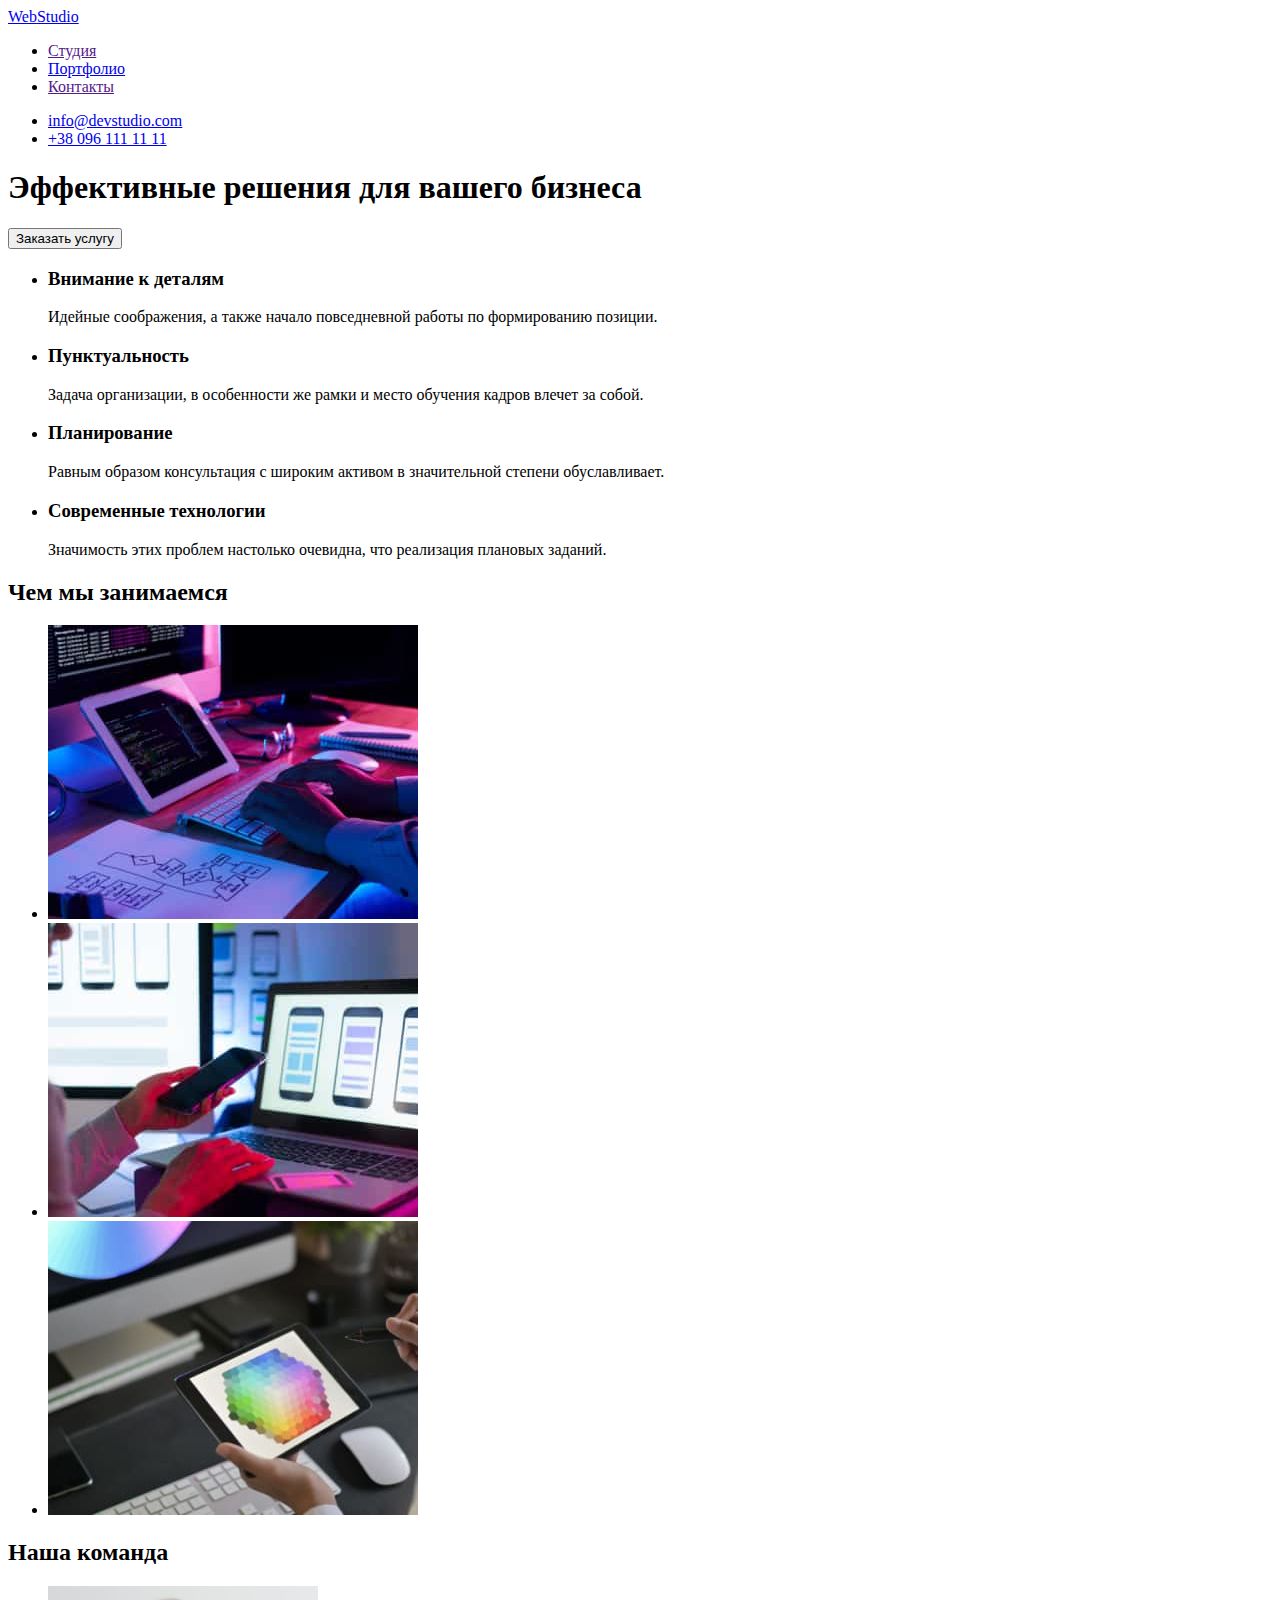
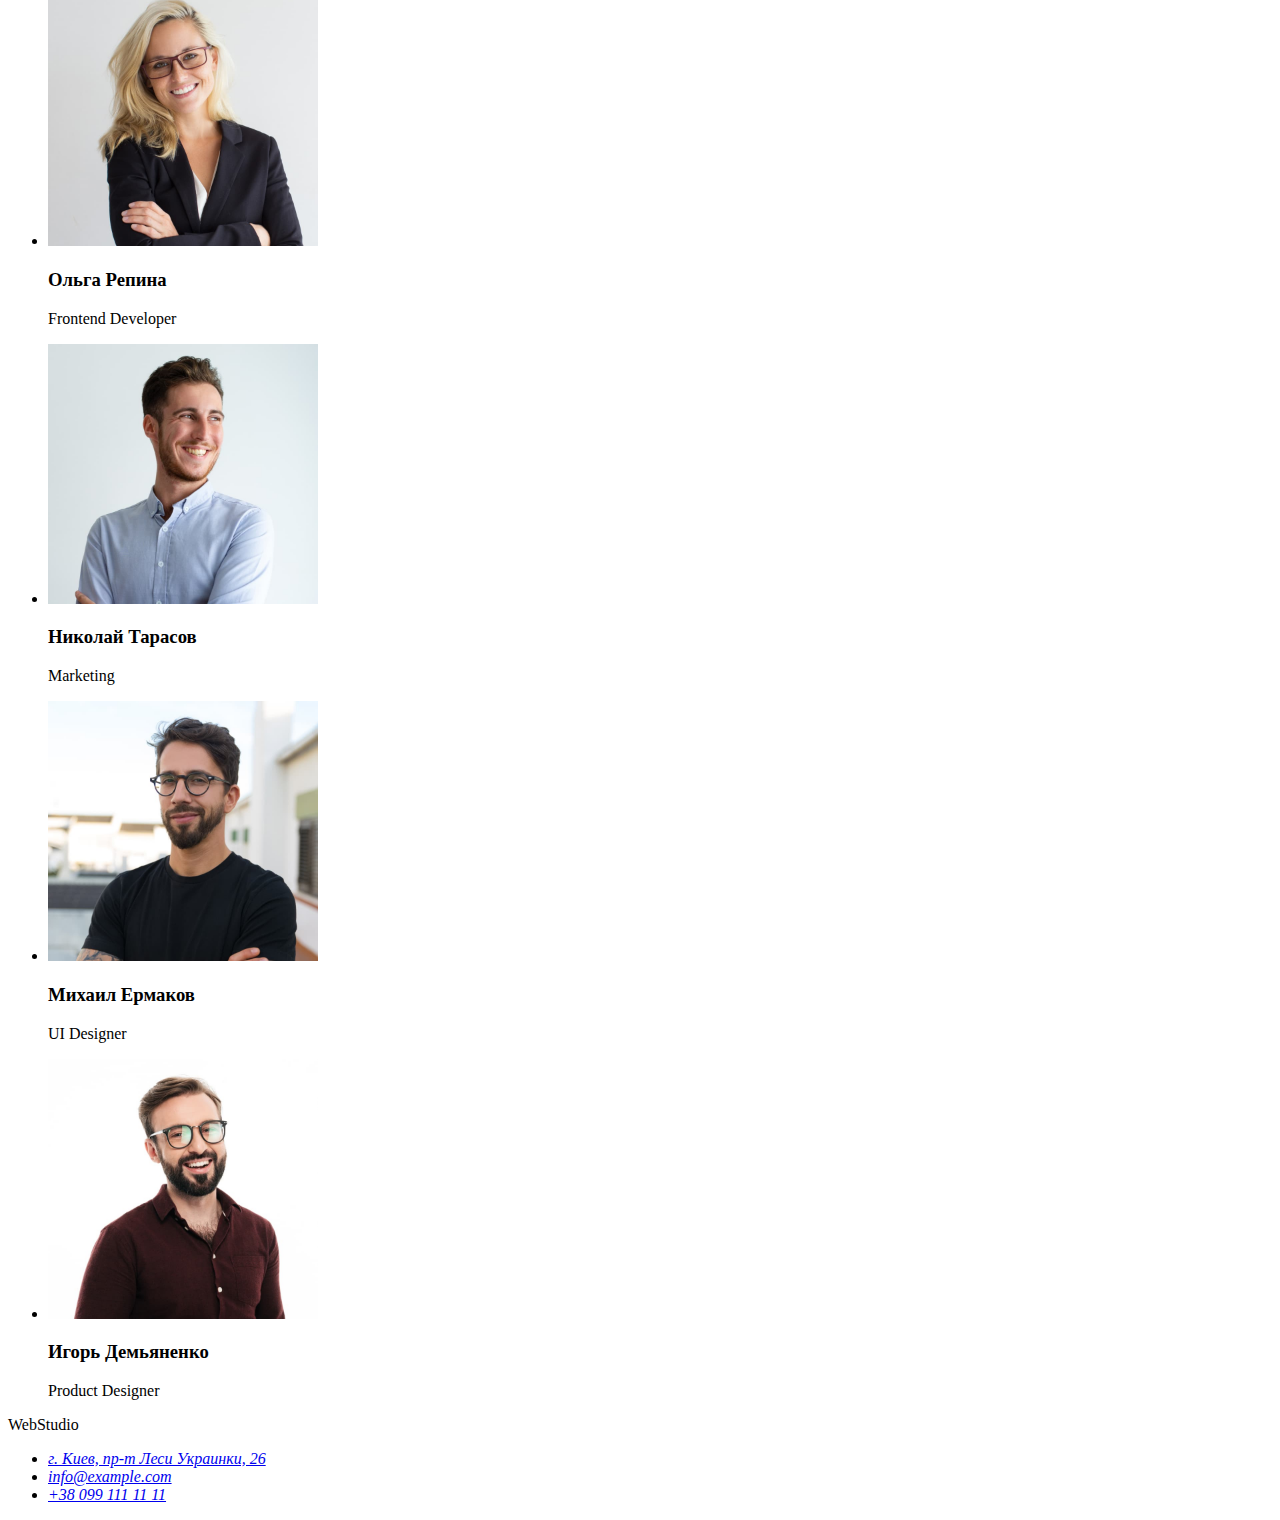
==== index.html @ 808b02cc "Update index.html" ====
<!DOCTYPE html>
<html lang="ru">
  <head>
    <meta charset="UTF-8" />
    <meta http-equiv="X-UA-Compatible" content="IE=edge" />
    <meta name="viewport" content="width=device-width, initial-scale=1.0" />
    <title>Document</title>
  </head>
  <body>
    <header>
      <a href="https://i.imgur.com/JCCB1OW.png" lang="en"
        ><span>Web</span>Studio</a
      >
      <nav>
        <ul>
          <li>
            <a href="" target="_blank" rel="noopener noreferrer nofollow">
              Студия
            </a>
          </li>
          <li>
            <a
              href="./portfolio.html"
              target="_blank"
              rel="noopener noreferrer nofollow"
            >
              Портфолио
            </a>
          </li>
          <li>
            <a href="" target="_blank" rel="noopener noreferrer nofollow">
              Контакты
            </a>
          </li>
        </ul>
      </nav>
      <ul>
        <li>
          <a href="mailto:info@devstudio.com"> info@devstudio.com </a>
        </li>
        <li><a href="tel:+380961111111">+38 096 111 11 11</a></li>
      </ul>
    </header>
    <main>
      <section>
        <h1>Эффективные решения для вашего бизнеса</h1>
        <button type="button">Заказать услугу</button>
      </section>
      <section>
        <ul>
          <li>
            <h3>Внимание к деталям</h3>
            <p>
              Идейные соображения, а также начало повседневной работы по
              формированию позиции.
            </p>
          </li>
          <li>
            <h3>Пунктуальность</h3>
            <p>
              Задача организации, в особенности же рамки и место обучения кадров
              влечет за собой.
            </p>
          </li>
          <li>
            <h3>Планирование</h3>
            <p>
              Равным образом консультация с широким активом в значительной
              степени обуславливает.
            </p>
          </li>
          <li>
            <h3>Современные технологии</h3>
            <p>
              Значимость этих проблем настолько очевидна, что реализация
              плановых заданий.
            </p>
          </li>
        </ul>
      </section>
      <section>
        <h2>Чем мы занимаемся</h2>
        <ul>
          <li><img src="./images/img1-1.jpg" alt="вёрстка" width="370" /></li>
          <li><img src="./images/img2-1.jpg" alt="дизайн" width="370" /></li>
          <li><img src="./images/img3-1.jpg" alt="цвет" width="370" /></li>
        </ul>
      </section>
      <section>
        <h2>Наша команда</h2>
        <ul>
          <li>
            <img
              src="./images/imgS2-1.jpg"
              alt="фотография Ольга Репина"
              width="270"
            />
            <h3>Ольга Репина</h3>
            <p>Frontend Developer</p>
          </li>
          <li>
            <img
              src="./images/imgS3-1.jpg"
              alt="фотография Николай Тарасов"
              width="270"
            />
            <h3>Николай Тарасов</h3>
            <p>Marketing</p>
          </li>
          <li>
            <img
              src="./images/imgS4-1.jpg"
              alt="фотография Михаил Ермаков"
              width="270"
            />
            <h3>Михаил Ермаков</h3>
            <p>UI Designer</p>
          </li>
          <li>
            <img
              src="./images/imgS1-1.jpg"
              alt="фотография Игорь Демьяненко"
              width="270"
            />
            <h3>Игорь Демьяненко</h3>
            <p>Product Designer</p>
          </li>
        </ul>
      </section>
    </main>
    <footer>
      <p lang="en"><span>Web</span>Studio</p>
      <address>
        <ul>
          <li>
            <a href="https://goo.gl/maps/Vcjv57qDKh7D1HHGA"
              >г. Киев, пр-т Леси Украинки, 26</a
            >
          </li>
          <li><a href="mailto:info@example.com"> info@example.com</a></li>
          <li><a href="tel:+380991111111">+38 099 111 11 11</a></li>
        </ul>
      </address>
    </footer>
  </body>
</html>
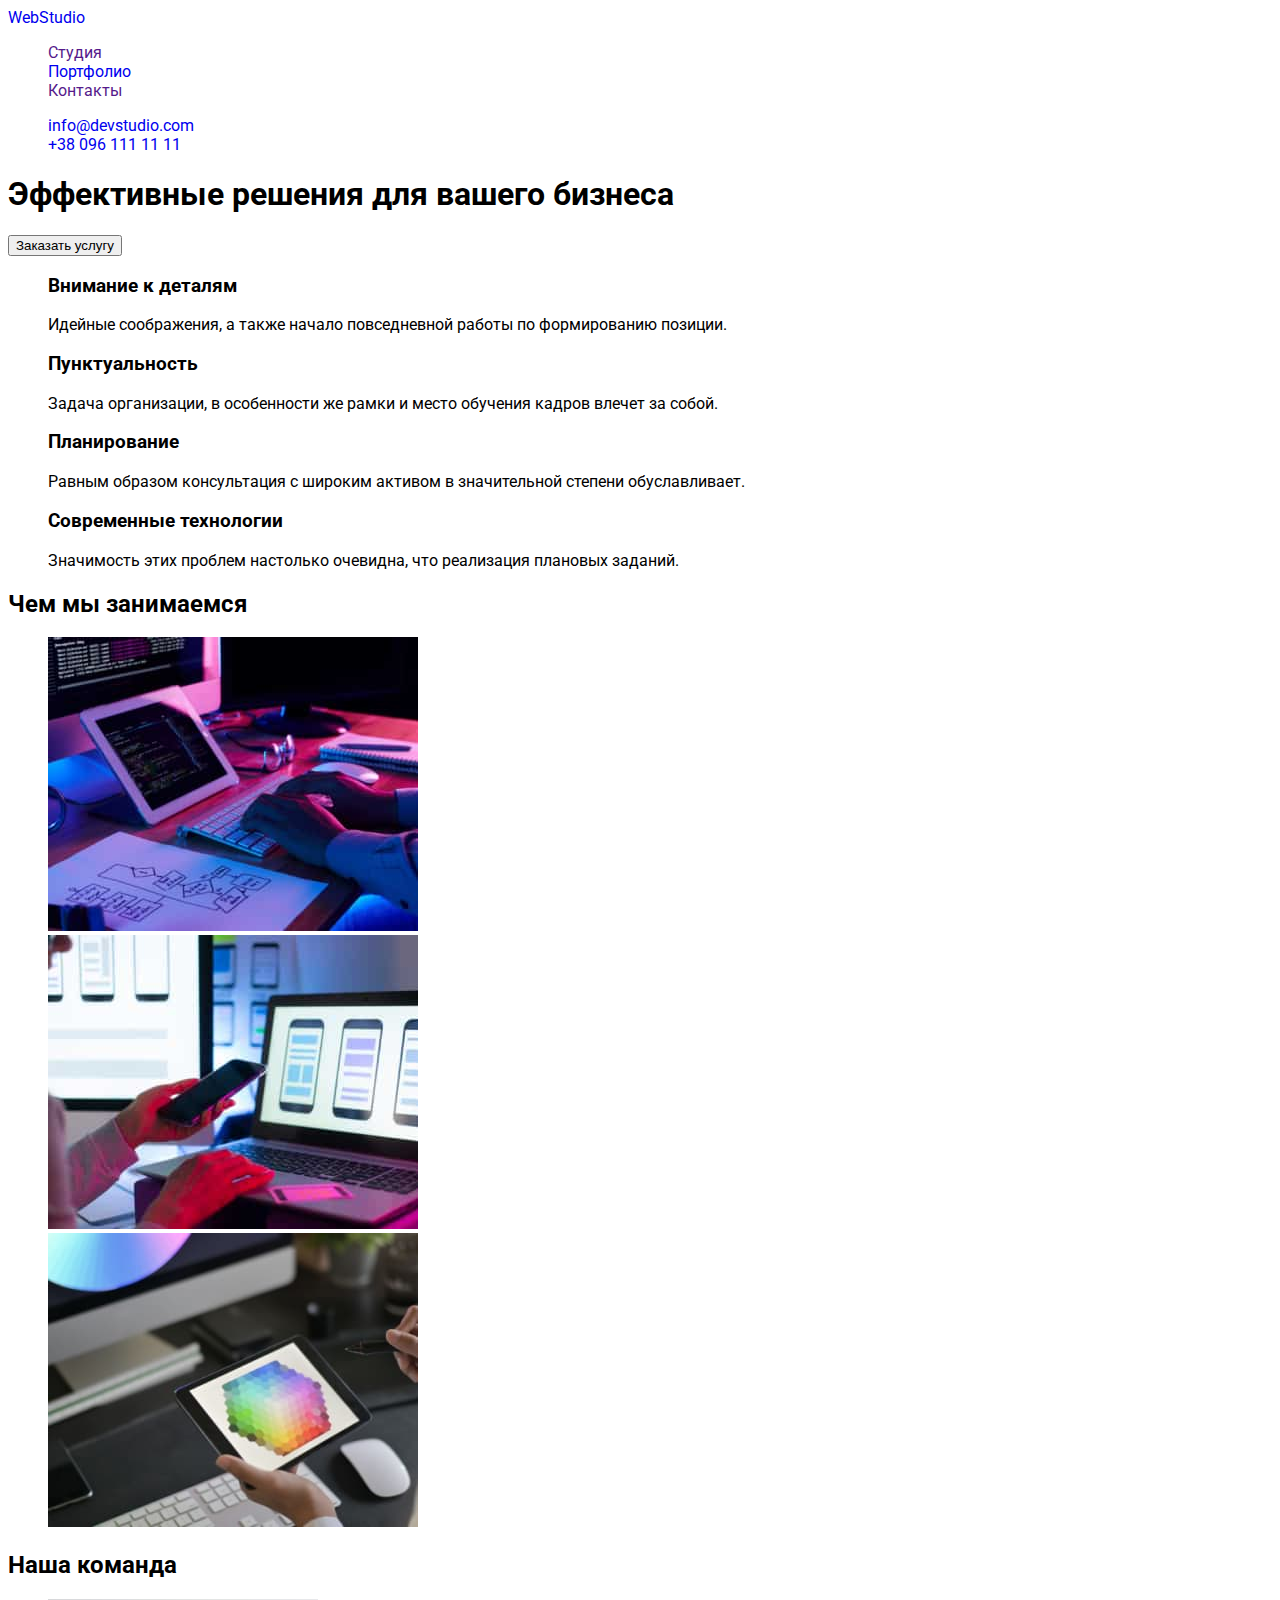
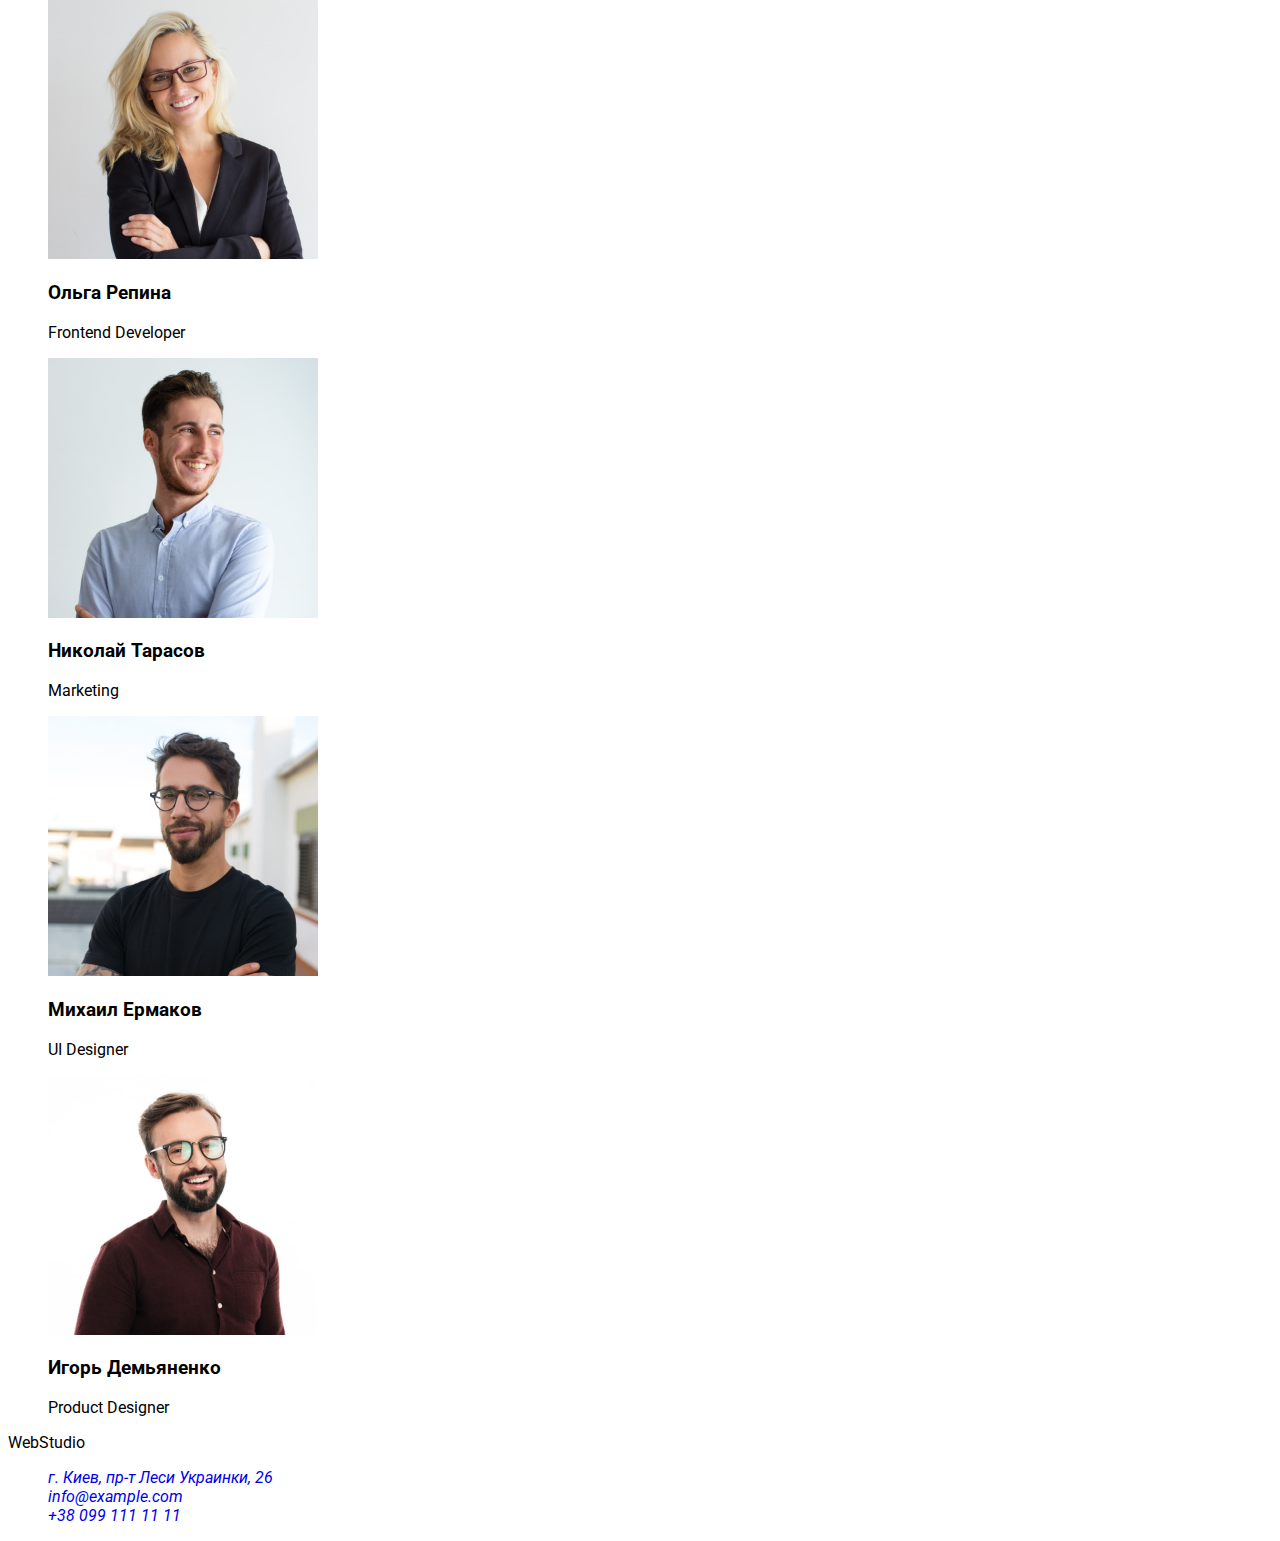
==== commit 6688bffb: "add css" ====
--- a/index.html
+++ b/index.html
@@ -4,141 +4,149 @@
     <meta charset="UTF-8" />
     <meta http-equiv="X-UA-Compatible" content="IE=edge" />
     <meta name="viewport" content="width=device-width, initial-scale=1.0" />
-    <title>Document</title>
+        <title>Document</title>
+        <link rel="preconnect" href="https://fonts.googleapis.com">
+        <link rel="preconnect" href="https://fonts.gstatic.com" crossorigin>
+        <link href="https://fonts.googleapis.com/css2?family=Roboto:wght@400;500;700;900&display=swap" rel="stylesheet">
+         <link rel="preconnect" href="https://fonts.googleapis.com">
+        <link rel="preconnect" href="https://fonts.gstatic.com" crossorigin>
+        <link href="https://fonts.googleapis.com/css2?family=Raleway:wght@700&display=swap" rel="stylesheet"> 
+        <link rel="stylesheet" href="./css/styles.css">
+
   </head>
   <body>
-    <header>
+    <header class="header">
       <a href="https://i.imgur.com/JCCB1OW.png" lang="en"
-        ><span>Web</span>Studio</a
+         class="header-link link"><span>Web</span>Studio</a
       >
-      <nav>
-        <ul>
-          <li>
-            <a href="" target="_blank" rel="noopener noreferrer nofollow">
+      <nav class="header-nav">
+        <ul class="header-list list">
+          <li class="header-item">
+            <a href="" target="_blank" rel="noopener noreferrer nofollow" class="header-link link">
               Студия
             </a>
           </li>
-          <li>
+          <li class="header-item">
             <a
               href="./portfolio.html"
               target="_blank"
               rel="noopener noreferrer nofollow"
-            >
+             class="header-link link">
               Портфолио
             </a>
           </li>
-          <li>
-            <a href="" target="_blank" rel="noopener noreferrer nofollow">
+          <li class="header-item">
+            <a href="" target="_blank" rel="noopener noreferrer nofollow" class="header-link link">
               Контакты
             </a>
           </li>
         </ul>
       </nav>
-      <ul>
-        <li>
-          <a href="mailto:info@devstudio.com"> info@devstudio.com </a>
-        </li>
-        <li><a href="tel:+380961111111">+38 096 111 11 11</a></li>
+      <ul class="heade-list list">
+        <li class="header-item">
+          <a href="mailto:info@devstudio.com" class="header-link link"> info@devstudio.com </a>
+        </li class="">
+        <li class="header-item"><a href="tel:+380961111111" class="header-link link">+38 096 111 11 11</a></li>
       </ul>
     </header>
     <main>
-      <section>
-        <h1>Эффективные решения для вашего бизнеса</h1>
-        <button type="button">Заказать услугу</button>
+      <section class="slogan">
+        <h1 class="slogan-text">Эффективные решения для вашего бизнеса</h1>
+        <button type="button" class="slogan-btn">Заказать услугу</button>
       </section>
-      <section>
-        <ul>
-          <li>
-            <h3>Внимание к деталям</h3>
-            <p>
+      <section  class="features">
+        <ul class="features-list list">
+          <li class="features-item" >
+            <h3 class="features-title" >Внимание к деталям</h3>
+            <p class="features-text" >
               Идейные соображения, а также начало повседневной работы по
               формированию позиции.
             </p>
           </li>
-          <li>
-            <h3>Пунктуальность</h3>
-            <p>
+          <li class="features-item" >
+            <h3 class="features-title" >Пунктуальность</h3>
+            <p class="features-text" >
               Задача организации, в особенности же рамки и место обучения кадров
               влечет за собой.
             </p>
           </li>
-          <li>
-            <h3>Планирование</h3>
-            <p>
+          <li class="features-item" >
+            <h3 class="features-title" >Планирование</h3>
+            <p class="features-text" >
               Равным образом консультация с широким активом в значительной
               степени обуславливает.
             </p>
           </li>
-          <li>
-            <h3>Современные технологии</h3>
-            <p>
+          <li class="features-item" >
+            <h3 class="features-title" >Современные технологии</h3>
+            <p class="features-text" >
               Значимость этих проблем настолько очевидна, что реализация
               плановых заданий.
             </p>
           </li>
         </ul>
-      </section>
-      <section>
-        <h2>Чем мы занимаемся</h2>
-        <ul>
-          <li><img src="./images/img1-1.jpg" alt="вёрстка" width="370" /></li>
-          <li><img src="./images/img2-1.jpg" alt="дизайн" width="370" /></li>
-          <li><img src="./images/img3-1.jpg" alt="цвет" width="370" /></li>
+        </section>
+      <section class="promo">
+        <h2 class="promo-title">Чем мы занимаемся</h2>
+        <ul class="promo-list list">
+          <li class="promo-item"><img src="./images/img1-1.jpg" alt="вёрстка" width="370"  class="promo-img"/></li>
+          <li class="promo-item"><img src="./images/img2-1.jpg" alt="дизайн" width="370"  class="promo-img"/></li>
+          <li class="promo-item"><img src="./images/img3-1.jpg" alt="цвет" width="370"  class="promo-img"/></li>
         </ul>
       </section>
-      <section>
-        <h2>Наша команда</h2>
-        <ul>
-          <li>
+      <section class="info">
+        <h2 class="info-title">Наша команда</h2>
+        <ul class="info-list list">
+          <li class="info-item">
             <img
               src="./images/imgS2-1.jpg"
               alt="фотография Ольга Репина"
-              width="270"
+              width="270" class="info-img"
             />
-            <h3>Ольга Репина</h3>
-            <p>Frontend Developer</p>
+            <h3 class="info-name">Ольга Репина</h3>
+            <p class="info-profession">Frontend Developer</p>
           </li>
-          <li>
+          <li class="">
             <img
               src="./images/imgS3-1.jpg"
               alt="фотография Николай Тарасов"
-              width="270"
+              width="270" class="info-img"
             />
-            <h3>Николай Тарасов</h3>
-            <p>Marketing</p>
+            <h3 class="info-name">Николай Тарасов</h3>
+            <p class="info-profession">Marketing</p>
           </li>
-          <li>
+          <li class="">
             <img
               src="./images/imgS4-1.jpg"
               alt="фотография Михаил Ермаков"
-              width="270"
+              width="270" class="info-img"
             />
-            <h3>Михаил Ермаков</h3>
-            <p>UI Designer</p>
+            <h3 class="info-name">Михаил Ермаков</h3>
+            <p class="info-profession">UI Designer</p>
           </li>
-          <li>
+          <li class="">
             <img
               src="./images/imgS1-1.jpg"
               alt="фотография Игорь Демьяненко"
-              width="270"
+              width="270" class="info-img"
             />
-            <h3>Игорь Демьяненко</h3>
-            <p>Product Designer</p>
+            <h3 class="info-name">Игорь Демьяненко</h3>
+            <p class="info-profession">Product Designer</p>
           </li>
         </ul>
       </section>
     </main>
-    <footer>
-      <p lang="en"><span>Web</span>Studio</p>
-      <address>
-        <ul>
-          <li>
+    <footer class="footer">
+      <p lang="en" class="footer"><span>Web</span>Studio</p>
+      <address class="footer-addr">
+        <ul class="footer-list list">
+          <li class="footer-item">
             <a href="https://goo.gl/maps/Vcjv57qDKh7D1HHGA"
-              >г. Киев, пр-т Леси Украинки, 26</a
+               class="footer-link link">г. Киев, пр-т Леси Украинки, 26</a
             >
           </li>
-          <li><a href="mailto:info@example.com"> info@example.com</a></li>
-          <li><a href="tel:+380991111111">+38 099 111 11 11</a></li>
+          <li class="footer-item"><a href="mailto:info@example.com" class="footer-link link"> info@example.com</a></li>
+          <li class="footer-item"><a href="tel:+380991111111" class="footer-link link">+38 099 111 11 11</a></li>
         </ul>
       </address>
     </footer>
--- a/css/styles.css
+++ b/css/styles.css
@@ -0,0 +1,34 @@
+body {
+  font-family: "Roboto", sans-serif;
+}
+.list {
+  list-style: none;
+}
+
+.link {
+  text-decoration: none;
+}
+
+.visually-hidden {
+  position: absolute;
+  white-space: nowrap;
+  width: 1px;
+  height: 1px;
+  overflow: hidden;
+  border: 0;
+  padding: 0;
+  clip: rect(0 0 0 0);
+  clip-path: inset(50%);
+  margin: -1px;
+}
+/* --------------HEADER ------------*/
+
+/* --------------SLOGAN ------------*/
+
+/* --------------FEATURES ------------*/
+
+/* --------------PROMO ------------*/
+
+/* --------------INFO ------------*/
+
+/* --------------FOUTER ------------*/
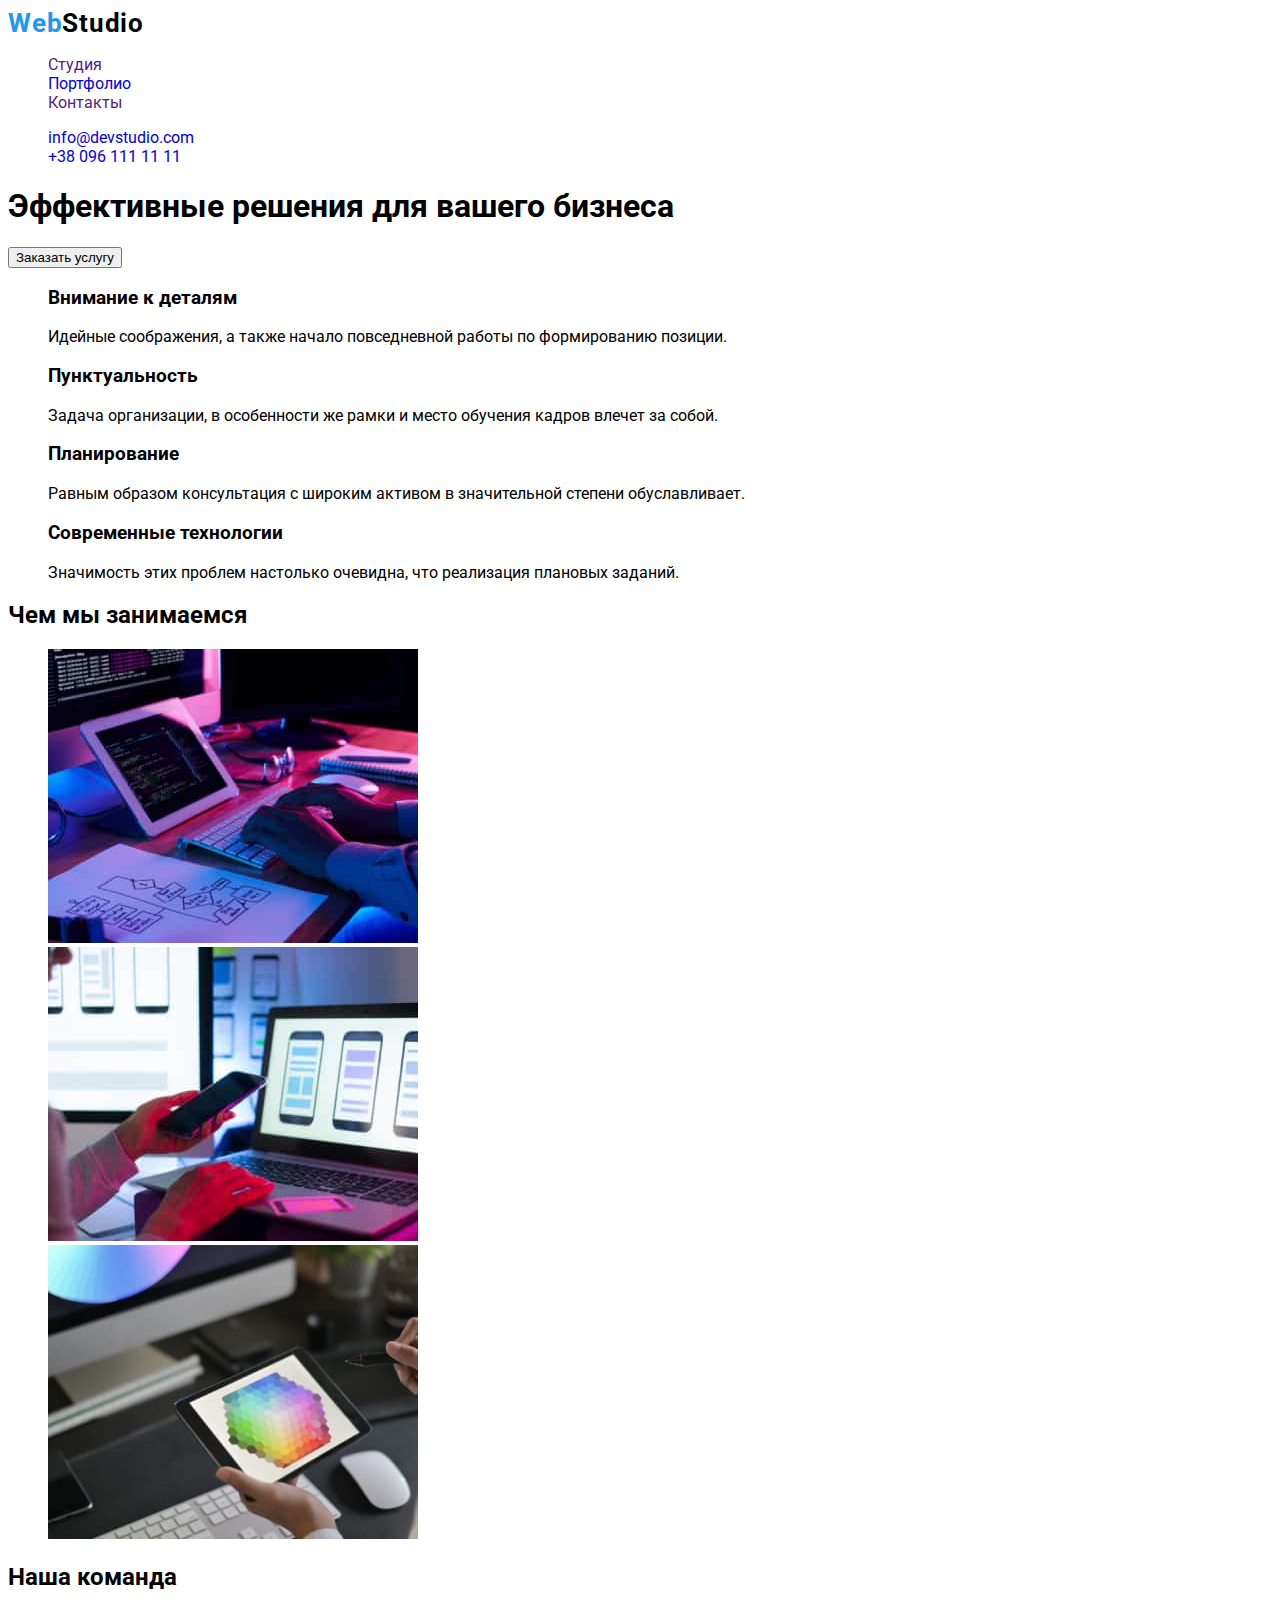
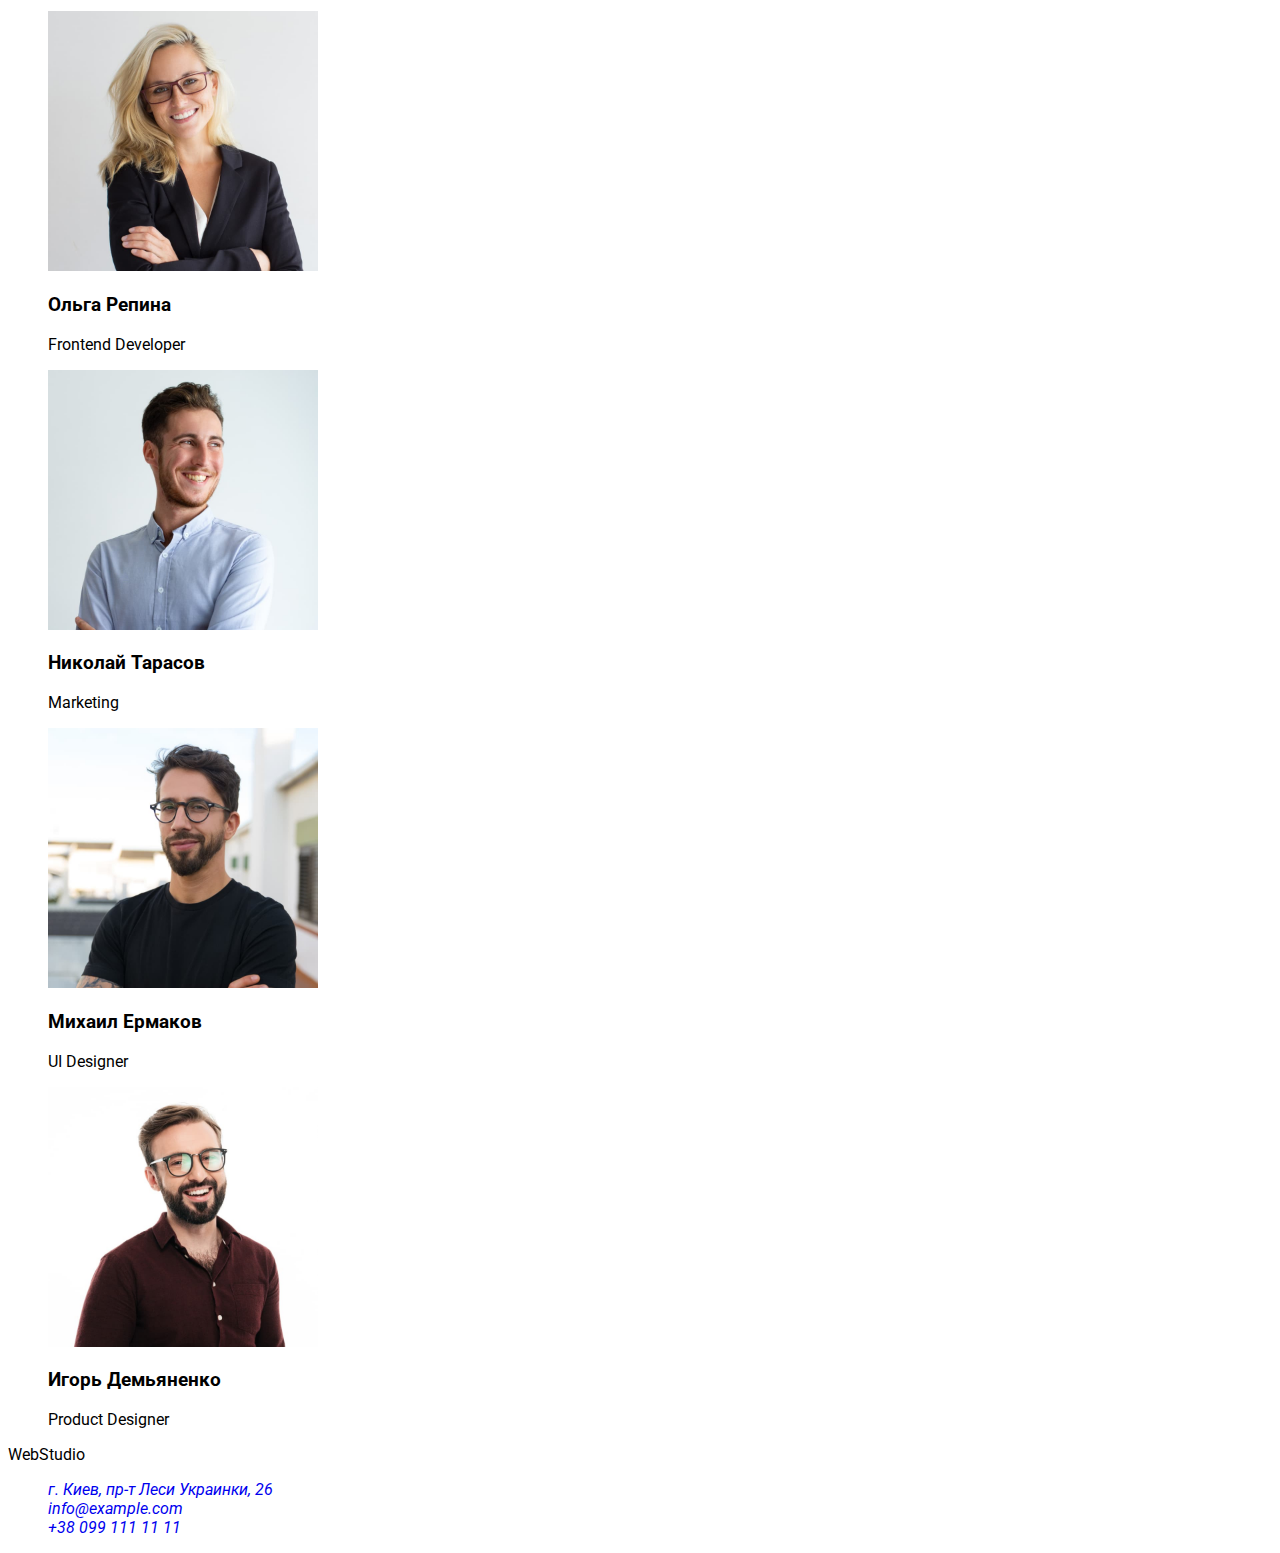
==== commit 6959898f: "add css2" ====
--- a/index.html
+++ b/index.html
@@ -17,7 +17,7 @@
   <body>
     <header class="header">
       <a href="https://i.imgur.com/JCCB1OW.png" lang="en"
-         class="header-link link"><span>Web</span>Studio</a
+         class="header-link-sp link"><span>Web</span>Studio</a
       >
       <nav class="header-nav">
         <ul class="header-list list">
--- a/css/styles.css
+++ b/css/styles.css
@@ -1,3 +1,11 @@
+:root {
+  --main-text-color: #212121;
+  --second-text-color: #757575;
+  --main-btn-color: #ffffff;
+  --second-btn-color: #2196f3;
+  --typical-lh: 1.36;
+  --accent-color: #2196f3;
+}
 body {
   font-family: "Roboto", sans-serif;
 }
@@ -22,7 +30,20 @@
   margin: -1px;
 }
 /* --------------HEADER ------------*/
-
+.header-link-sp {
+  font-weight: 700;
+  font-size: 26px;
+  line-height: 1.19;
+  letter-spacing: 0.03em;
+  color: #000000;
+}
+.header-link-sp span {
+  color: #2196f3;
+}
+.header-link-sp:hover,
+.header-link-sp:focus {
+  background-color: #f8f5f5;
+}
 /* --------------SLOGAN ------------*/
 
 /* --------------FEATURES ------------*/
@@ -32,3 +53,9 @@
 /* --------------INFO ------------*/
 
 /* --------------FOUTER ------------*/
+
+/* --------------PAGE-PORTFOLIO ------------*/
+
+/* --------------FILTER ------------*/
+
+/* --------------PRODUCT ------------*/
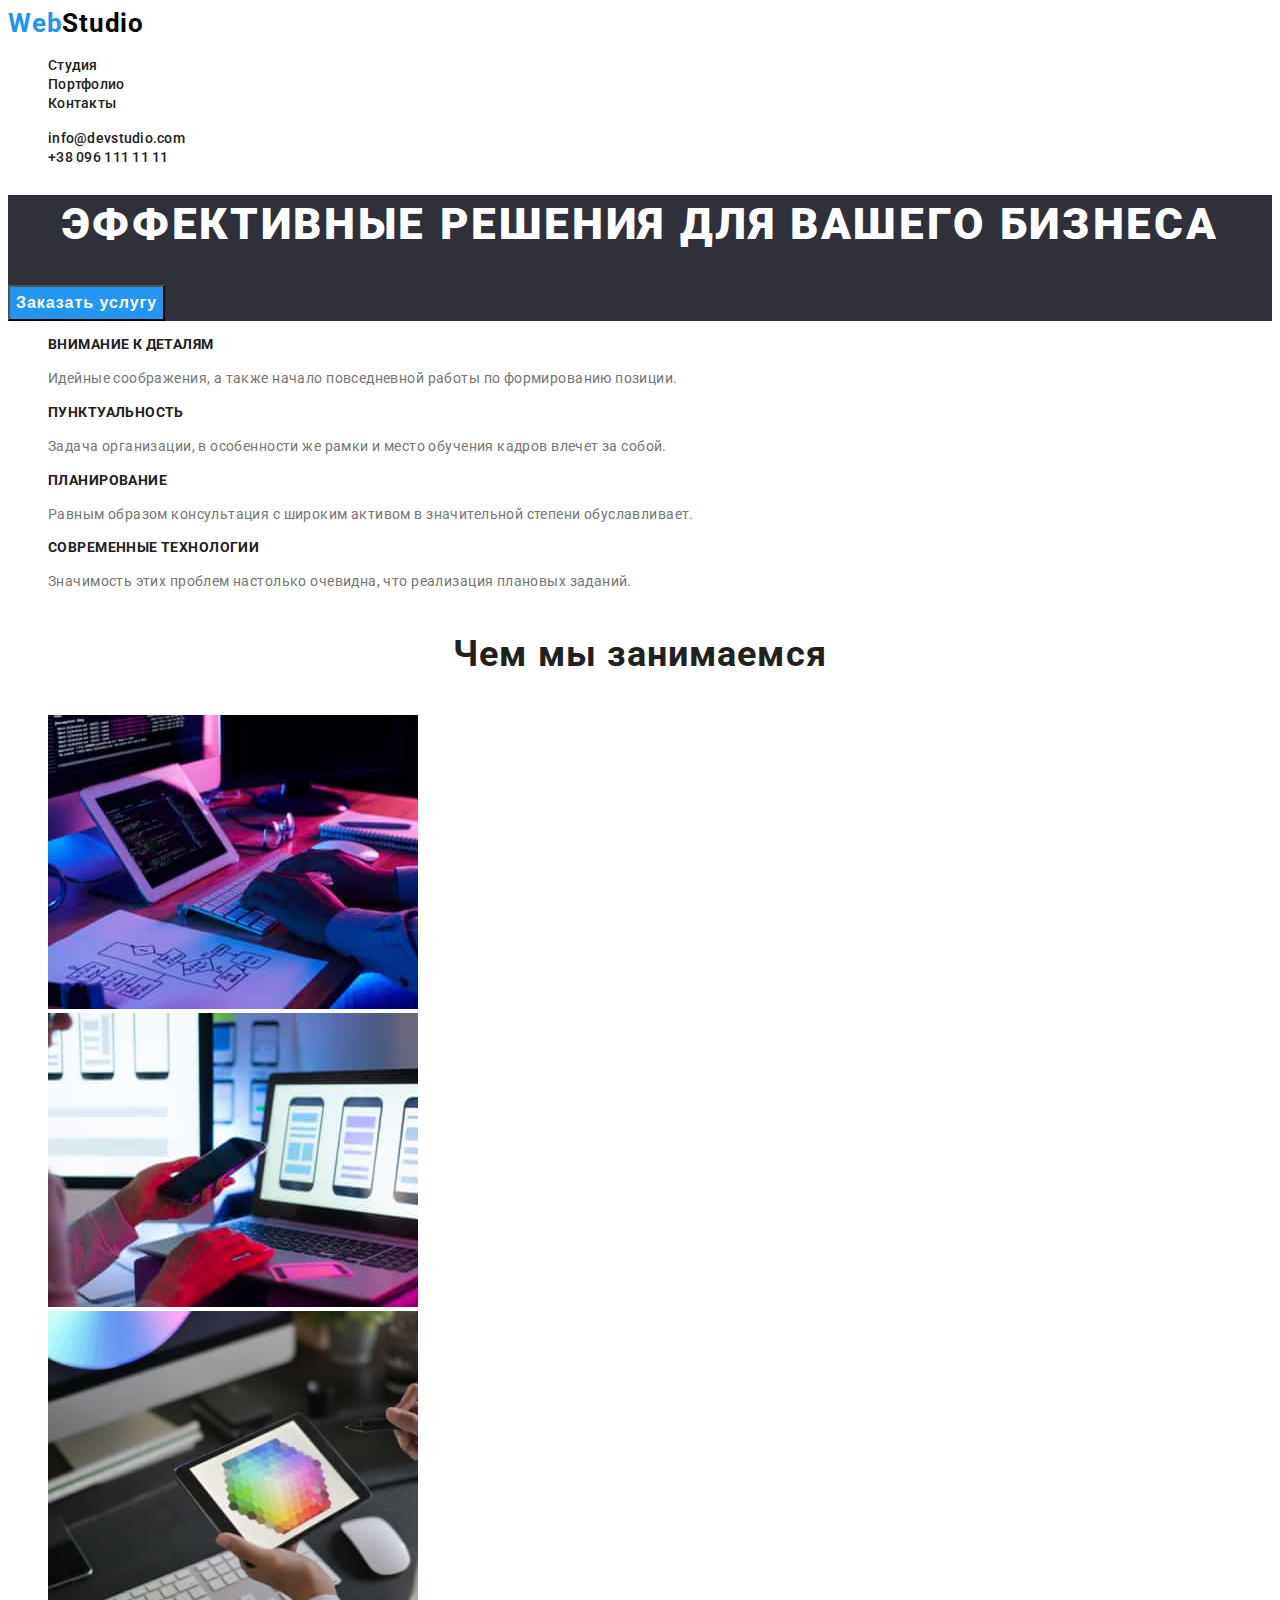
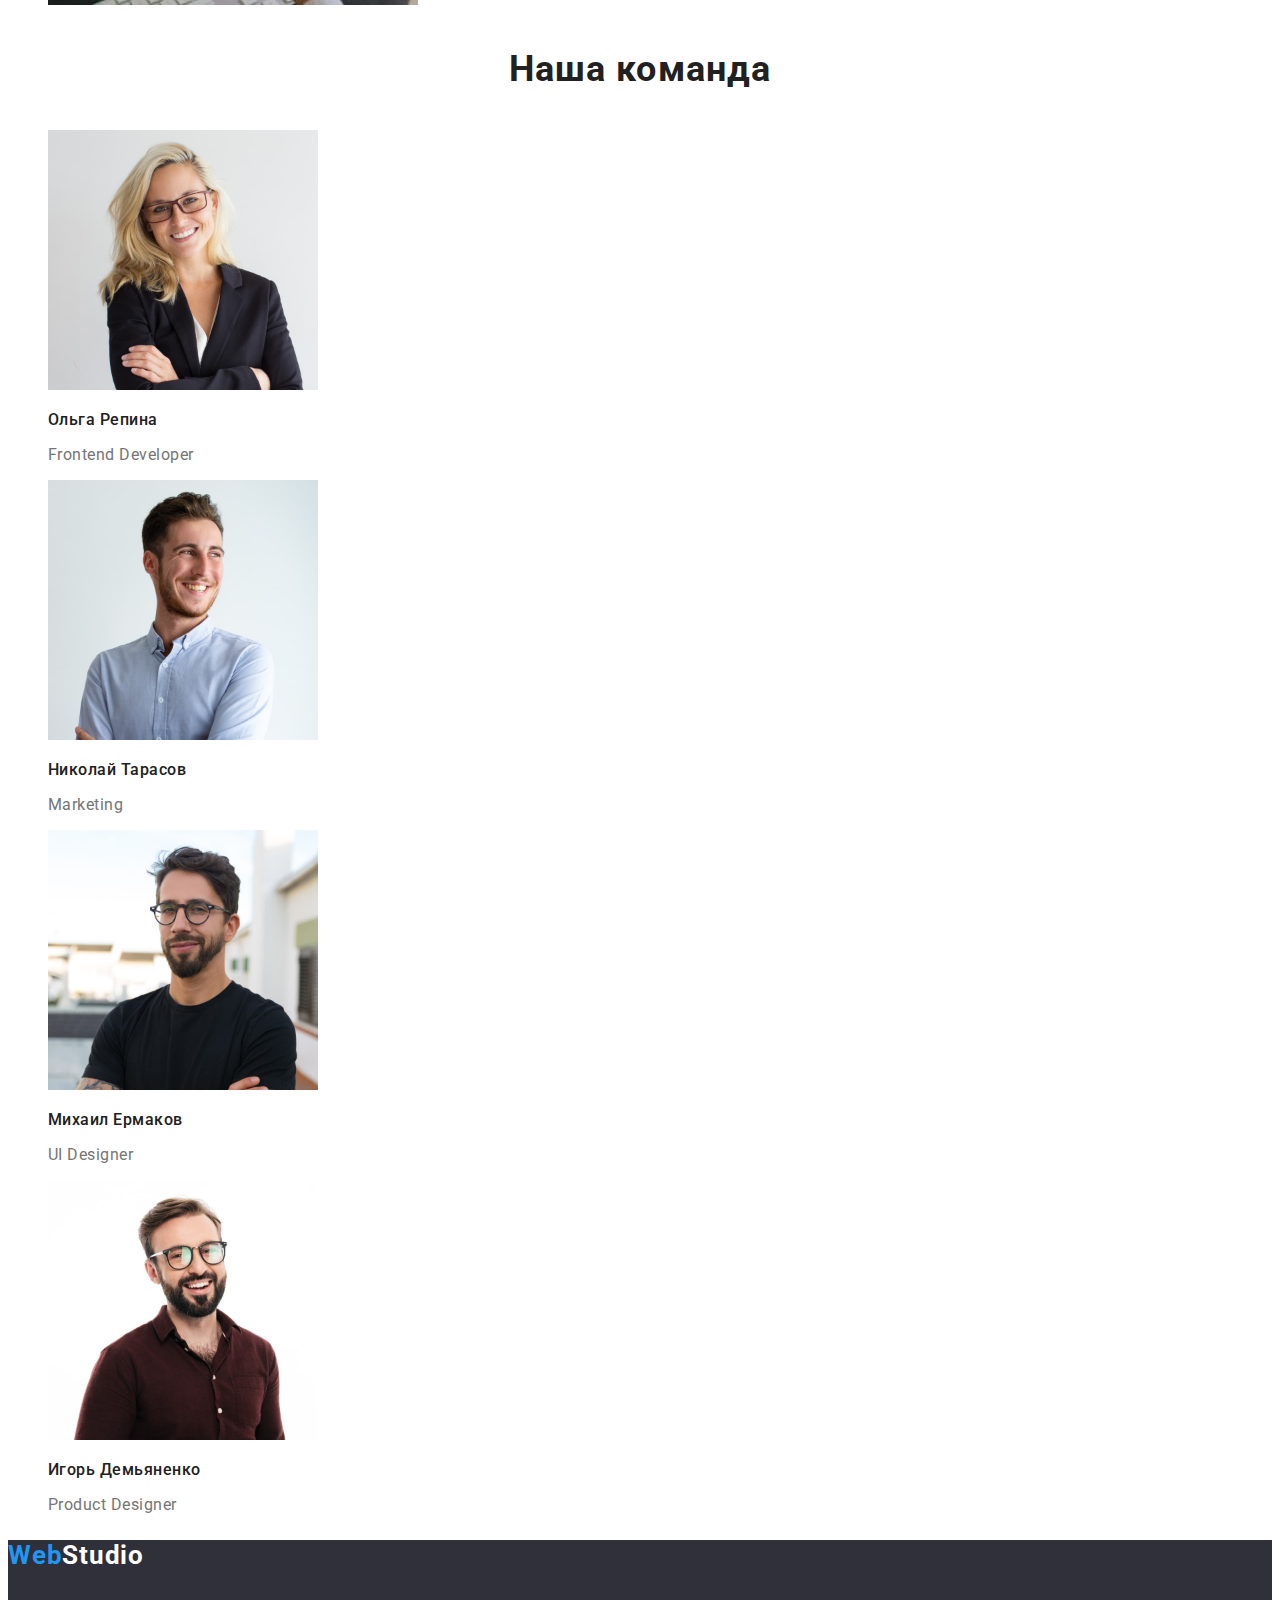
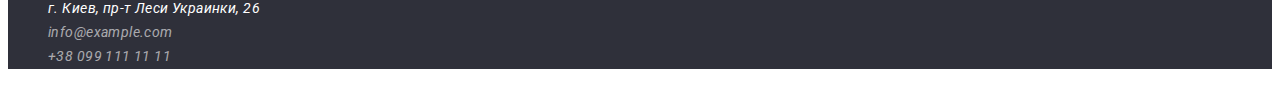
==== commit c8ab4d11: "add css2" ====
--- a/index.html
+++ b/index.html
@@ -17,7 +17,7 @@
   <body>
     <header class="header">
       <a href="https://i.imgur.com/JCCB1OW.png" lang="en"
-         class="header-link-sp link"><span>Web</span>Studio</a
+         class="header-link-log link"><span>Web</span>Studio</a
       >
       <nav class="header-nav">
         <ul class="header-list list">
@@ -137,12 +137,12 @@
       </section>
     </main>
     <footer class="footer">
-      <p lang="en" class="footer"><span>Web</span>Studio</p>
+      <p lang="en" class="footer-log"><span>Web</span>Studio</p>
       <address class="footer-addr">
         <ul class="footer-list list">
           <li class="footer-item">
             <a href="https://goo.gl/maps/Vcjv57qDKh7D1HHGA"
-               class="footer-link link">г. Киев, пр-т Леси Украинки, 26</a
+               class="footer-link-address link">г. Киев, пр-т Леси Украинки, 26</a
             >
           </li>
           <li class="footer-item"><a href="mailto:info@example.com" class="footer-link link"> info@example.com</a></li>
--- a/css/styles.css
+++ b/css/styles.css
@@ -30,30 +30,143 @@
   margin: -1px;
 }
 /* --------------HEADER ------------*/
-.header-link-sp {
+.header-link-log {
   font-weight: 700;
   font-size: 26px;
   line-height: 1.19;
   letter-spacing: 0.03em;
   color: #000000;
 }
-.header-link-sp span {
+.header-link-log span {
   color: #2196f3;
 }
-.header-link-sp:hover,
-.header-link-sp:focus {
+.header-link-log:hover,
+.header-link-log:focus {
   background-color: #f8f5f5;
 }
+.header-link {
+  font-weight: 500;
+  font-size: 14px;
+  line-height: 1.14;
+  letter-spacing: 0.02em;
+  color: var(--main-text-color);
+}
+.header-link:hover,
+.header-link:focus {
+  color: var(--accent-color);
+}
 /* --------------SLOGAN ------------*/
-
+.slogan {
+  background-color: #2f303a;
+}
+.slogan-text {
+  font-weight: 900;
+  font-size: 44px;
+  line-height: 1.36;
+  text-align: center;
+  letter-spacing: 0.06em;
+  text-transform: uppercase;
+  color: #ffffff;
+}
+.slogan-btn {
+  background: var(--second-btn-color);
+  font-weight: 700;
+  font-size: 16px;
+  line-height: 1.88;
+  letter-spacing: 0.06em;
+  color: var(--main-btn-color);
+}
+.slogan-btn:hover {
+  background: #b808fa;
+}
 /* --------------FEATURES ------------*/
 
-/* --------------PROMO ------------*/
+.features-title {
+  font-weight: 700;
+  font-size: 14px;
+  line-height: 1.14;
+  letter-spacing: 0.03em;
+  text-transform: uppercase;
+  color: var(--main-text-color);
+}
+.features-text {
+  font-weight: 400;
+  font-size: 14px;
+  line-height: 1.71;
+  letter-spacing: 0.03em;
+  color: var(--second-text-color);
+}
+.promo-title {
+  font-weight: 700;
+  font-size: 36px;
+  line-height: 1.7;
+  text-align: center;
+  letter-spacing: 0.03em;
+  color: var(--main-text-color);
+}
+/* --------------INFO ------------*/
+.info-title {
+  font-weight: 700;
+  font-size: 36px;
+  line-height: 1.7;
+  text-align: center;
+  letter-spacing: 0.03em;
+  color: var(--main-text-color);
+}
+.info-name {
+  font-weight: 500;
+  font-size: 16px;
+  line-height: 1.19;
+  letter-spacing: 0.03em;
+  color: var(--main-text-color);
+}
 
-/* --------------INFO ------------*/
+.info-profession {
+  font-weight: 400;
+  font-size: 16px;
+  line-height: 1.19;
+  letter-spacing: 0.03em;
+  color: var(--second-text-color);
+}
+/* --------------FOUTER ------------*/
+.footer {
+  background: #2f303a;
+}
+.footer-log {
+  font-weight: 700;
+  font-size: 26px;
+  line-height: 1.19;
+  letter-spacing: 0.03em;
+  color: #ffffff;
+}
 
-/* --------------FOUTER ------------*/
+.footer-log span {
+  color: #2196f3;
+}
 
+.footer-link-address {
+  font-weight: 400;
+  font-size: 14px;
+  line-height: 1.71;
+  letter-spacing: 0.03em;
+  color: #ffffff;
+}
+.footer-link {
+  font-weight: 400;
+  font-size: 14px;
+  line-height: 1.71;
+  letter-spacing: 0.03em;
+  color: rgba(255, 255, 255, 0.6);
+}
+
+.footer-link-address:hover,
+.footer-link-address:focus {
+  background-color: #6e6b6b;
+}
+.footer-link:hover,
+.footer-link:focus {
+  background-color: #6e6b6b;
+}
 /* --------------PAGE-PORTFOLIO ------------*/
 
 /* --------------FILTER ------------*/
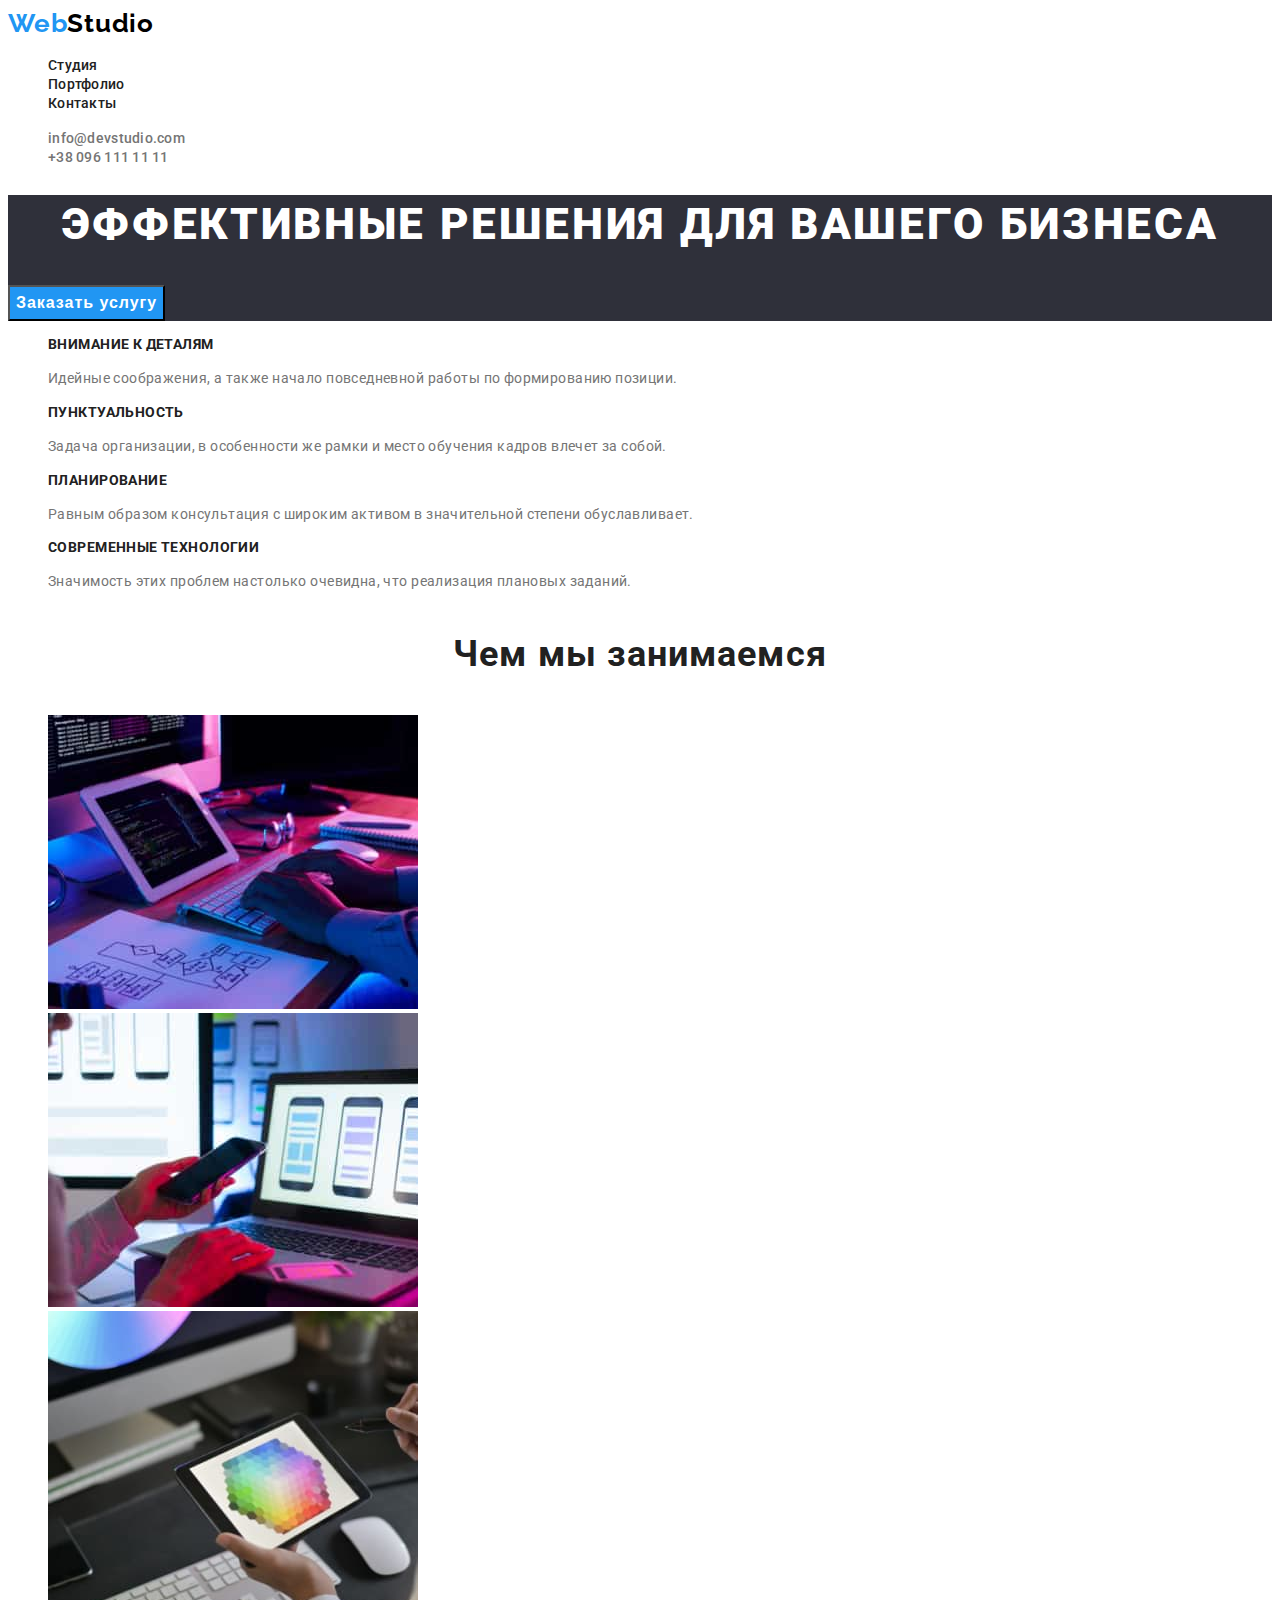
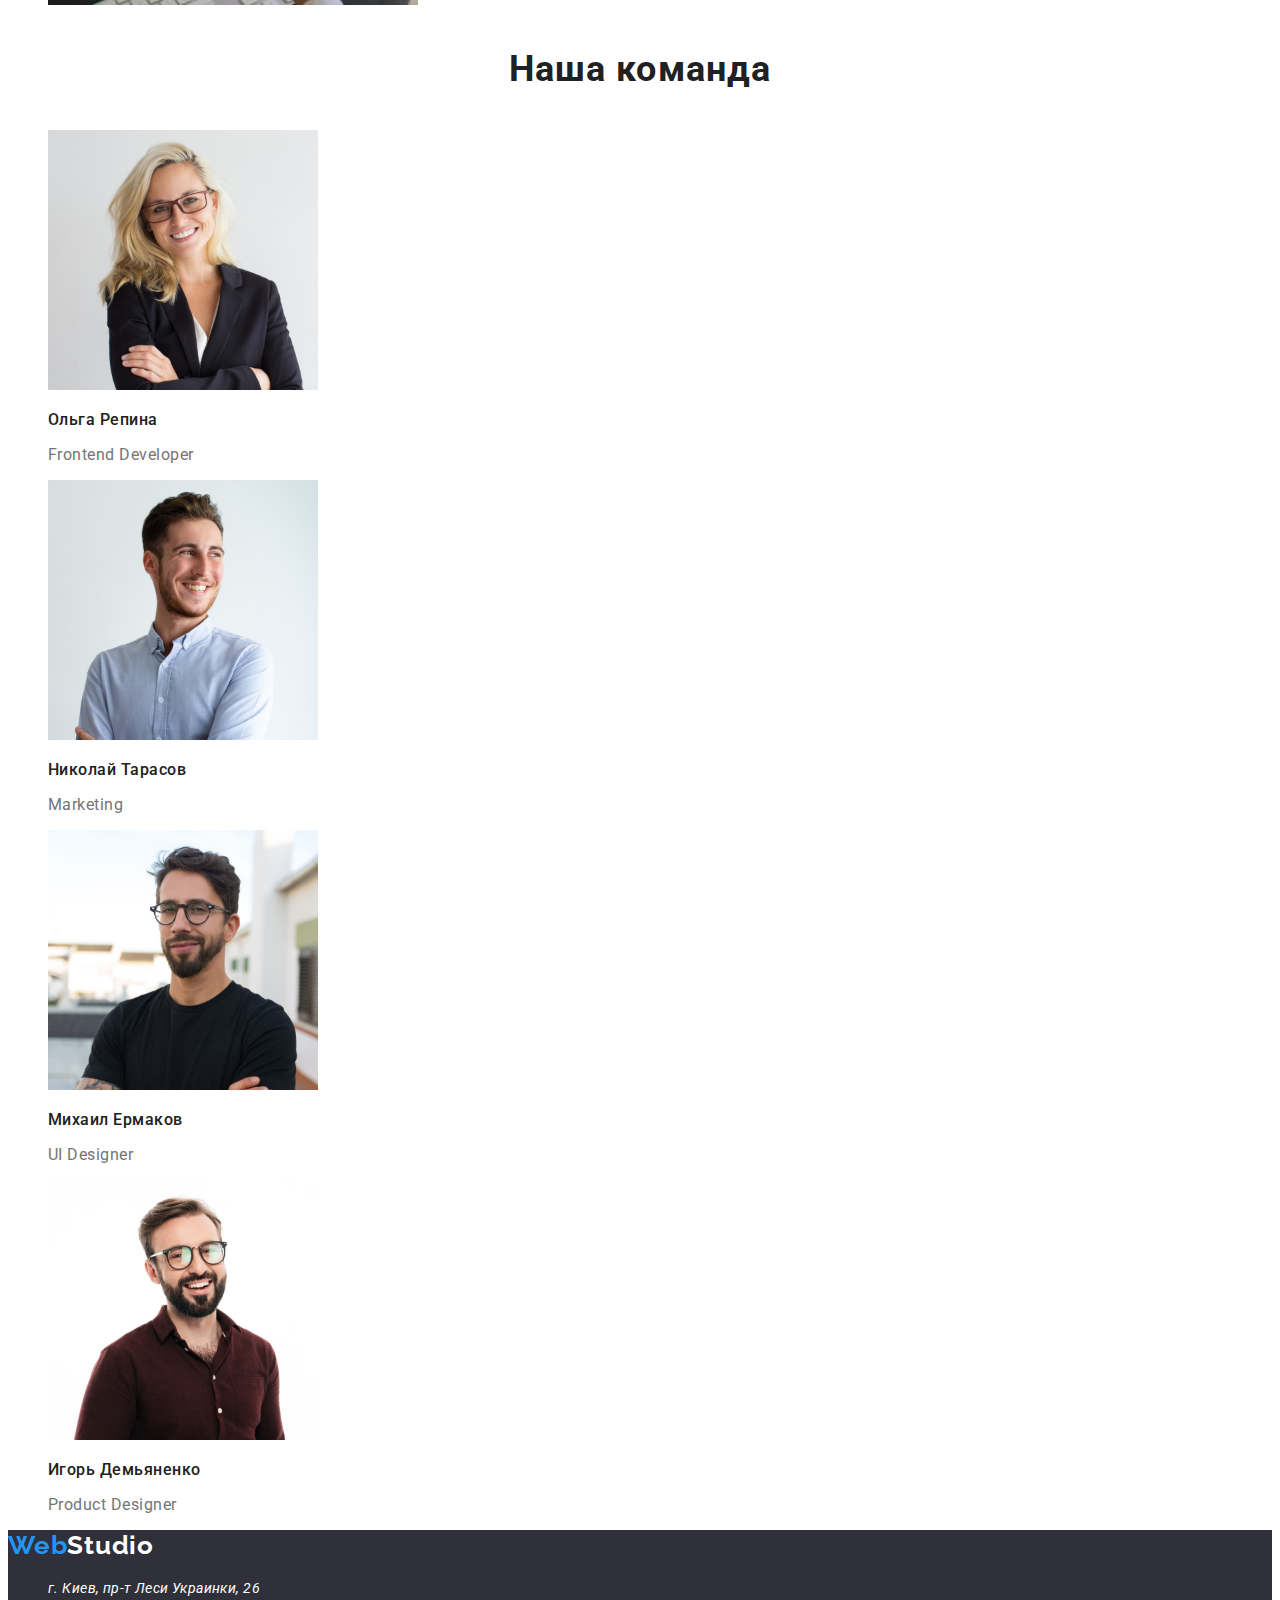
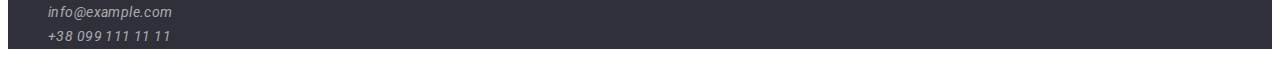
==== commit 8a66c40d: "page Portfolio" ====
--- a/index.html
+++ b/index.html
@@ -4,39 +4,55 @@
     <meta charset="UTF-8" />
     <meta http-equiv="X-UA-Compatible" content="IE=edge" />
     <meta name="viewport" content="width=device-width, initial-scale=1.0" />
-        <title>Document</title>
-        <link rel="preconnect" href="https://fonts.googleapis.com">
-        <link rel="preconnect" href="https://fonts.gstatic.com" crossorigin>
-        <link href="https://fonts.googleapis.com/css2?family=Roboto:wght@400;500;700;900&display=swap" rel="stylesheet">
-         <link rel="preconnect" href="https://fonts.googleapis.com">
-        <link rel="preconnect" href="https://fonts.gstatic.com" crossorigin>
-        <link href="https://fonts.googleapis.com/css2?family=Raleway:wght@700&display=swap" rel="stylesheet"> 
-        <link rel="stylesheet" href="./css/styles.css">
-
+    <title>Document</title>
+    <link rel="preconnect" href="https://fonts.googleapis.com" />
+    <link rel="preconnect" href="https://fonts.gstatic.com" crossorigin />
+    <link
+      href="https://fonts.googleapis.com/css2?family=Roboto:wght@400;500;700;900&display=swap"
+      rel="stylesheet"
+    />
+    <link rel="preconnect" href="https://fonts.googleapis.com" />
+    <link rel="preconnect" href="https://fonts.gstatic.com" crossorigin />
+    <link
+      href="https://fonts.googleapis.com/css2?family=Raleway:wght@700&display=swap"
+      rel="stylesheet"
+    />
+    <link rel="stylesheet" href="./css/styles.css" />
   </head>
   <body>
     <header class="header">
-      <a href="https://i.imgur.com/JCCB1OW.png" lang="en"
-         class="header-link-log link"><span>Web</span>Studio</a
+      <a
+        href="https://i.imgur.com/JCCB1OW.png"
+        lang="en"
+        class="header-link-log link"
+        ><span>Web</span>Studio</a
       >
       <nav class="header-nav">
         <ul class="header-list list">
           <li class="header-item">
-            <a href="" target="_blank" rel="noopener noreferrer nofollow" class="header-link link">
+            <a
+              href=""
+              rel="noopener noreferrer nofollow"
+              class="header-link link"
+            >
               Студия
             </a>
           </li>
           <li class="header-item">
             <a
               href="./portfolio.html"
-              target="_blank"
               rel="noopener noreferrer nofollow"
-             class="header-link link">
+              class="header-link link"
+            >
               Портфолио
             </a>
           </li>
           <li class="header-item">
-            <a href="" target="_blank" rel="noopener noreferrer nofollow" class="header-link link">
+            <a
+              href=""
+              rel="noopener noreferrer nofollow"
+              class="header-link link"
+            >
               Контакты
             </a>
           </li>
@@ -44,9 +60,18 @@
       </nav>
       <ul class="heade-list list">
         <li class="header-item">
-          <a href="mailto:info@devstudio.com" class="header-link link"> info@devstudio.com </a>
-        </li class="">
-        <li class="header-item"><a href="tel:+380961111111" class="header-link link">+38 096 111 11 11</a></li>
+          <a
+            href="mailto:info@devstudio.com"
+            class="header-link-communication link"
+          >
+            info@devstudio.com
+          </a>
+        </li>
+        <li class="header-item">
+          <a href="tel:+380961111111" class="header-link-communication link"
+            >+38 096 111 11 11</a
+          >
+        </li>
       </ul>
     </header>
     <main>
@@ -54,44 +79,65 @@
         <h1 class="slogan-text">Эффективные решения для вашего бизнеса</h1>
         <button type="button" class="slogan-btn">Заказать услугу</button>
       </section>
-      <section  class="features">
+      <section class="features">
         <ul class="features-list list">
-          <li class="features-item" >
-            <h3 class="features-title" >Внимание к деталям</h3>
-            <p class="features-text" >
+          <li class="features-item">
+            <h3 class="features-title">Внимание к деталям</h3>
+            <p class="features-text">
               Идейные соображения, а также начало повседневной работы по
               формированию позиции.
             </p>
           </li>
-          <li class="features-item" >
-            <h3 class="features-title" >Пунктуальность</h3>
-            <p class="features-text" >
+          <li class="features-item">
+            <h3 class="features-title">Пунктуальность</h3>
+            <p class="features-text">
               Задача организации, в особенности же рамки и место обучения кадров
               влечет за собой.
             </p>
           </li>
-          <li class="features-item" >
-            <h3 class="features-title" >Планирование</h3>
-            <p class="features-text" >
+          <li class="features-item">
+            <h3 class="features-title">Планирование</h3>
+            <p class="features-text">
               Равным образом консультация с широким активом в значительной
               степени обуславливает.
             </p>
           </li>
-          <li class="features-item" >
-            <h3 class="features-title" >Современные технологии</h3>
-            <p class="features-text" >
+          <li class="features-item">
+            <h3 class="features-title">Современные технологии</h3>
+            <p class="features-text">
               Значимость этих проблем настолько очевидна, что реализация
               плановых заданий.
             </p>
           </li>
         </ul>
-        </section>
+      </section>
       <section class="promo">
         <h2 class="promo-title">Чем мы занимаемся</h2>
         <ul class="promo-list list">
-          <li class="promo-item"><img src="./images/img1-1.jpg" alt="вёрстка" width="370"  class="promo-img"/></li>
-          <li class="promo-item"><img src="./images/img2-1.jpg" alt="дизайн" width="370"  class="promo-img"/></li>
-          <li class="promo-item"><img src="./images/img3-1.jpg" alt="цвет" width="370"  class="promo-img"/></li>
+          <li class="promo-item">
+            <img
+              src="./images/img1-1.jpg"
+              alt="вёрстка"
+              width="370"
+              class="promo-img"
+            />
+          </li>
+          <li class="promo-item">
+            <img
+              src="./images/img2-1.jpg"
+              alt="дизайн"
+              width="370"
+              class="promo-img"
+            />
+          </li>
+          <li class="promo-item">
+            <img
+              src="./images/img3-1.jpg"
+              alt="цвет"
+              width="370"
+              class="promo-img"
+            />
+          </li>
         </ul>
       </section>
       <section class="info">
@@ -101,7 +147,8 @@
             <img
               src="./images/imgS2-1.jpg"
               alt="фотография Ольга Репина"
-              width="270" class="info-img"
+              width="270"
+              class="info-img"
             />
             <h3 class="info-name">Ольга Репина</h3>
             <p class="info-profession">Frontend Developer</p>
@@ -110,7 +157,8 @@
             <img
               src="./images/imgS3-1.jpg"
               alt="фотография Николай Тарасов"
-              width="270" class="info-img"
+              width="270"
+              class="info-img"
             />
             <h3 class="info-name">Николай Тарасов</h3>
             <p class="info-profession">Marketing</p>
@@ -119,7 +167,8 @@
             <img
               src="./images/imgS4-1.jpg"
               alt="фотография Михаил Ермаков"
-              width="270" class="info-img"
+              width="270"
+              class="info-img"
             />
             <h3 class="info-name">Михаил Ермаков</h3>
             <p class="info-profession">UI Designer</p>
@@ -128,7 +177,8 @@
             <img
               src="./images/imgS1-1.jpg"
               alt="фотография Игорь Демьяненко"
-              width="270" class="info-img"
+              width="270"
+              class="info-img"
             />
             <h3 class="info-name">Игорь Демьяненко</h3>
             <p class="info-profession">Product Designer</p>
@@ -137,16 +187,32 @@
       </section>
     </main>
     <footer class="footer">
-      <p lang="en" class="footer-log"><span>Web</span>Studio</p>
+      <a
+        href="https://i.imgur.com/JCCB1OW.png"
+        lang="en"
+        class="footer-log link"
+        ><span>Web</span>Studio</a
+      >
+      <!-- <p lang="en" class="footer-log"><span>Web</span>Studio</p>*/-->
       <address class="footer-addr">
         <ul class="footer-list list">
           <li class="footer-item">
-            <a href="https://goo.gl/maps/Vcjv57qDKh7D1HHGA"
-               class="footer-link-address link">г. Киев, пр-т Леси Украинки, 26</a
-            >
-          </li>
-          <li class="footer-item"><a href="mailto:info@example.com" class="footer-link link"> info@example.com</a></li>
-          <li class="footer-item"><a href="tel:+380991111111" class="footer-link link">+38 099 111 11 11</a></li>
+            <a
+              href="https://goo.gl/maps/Vcjv57qDKh7D1HHGA"
+              class="footer-link-address link"
+              >г. Киев, пр-т Леси Украинки, 26</a
+            >
+          </li>
+          <li class="footer-item">
+            <a href="mailto:info@example.com" class="footer-link link">
+              info@example.com</a
+            >
+          </li>
+          <li class="footer-item">
+            <a href="tel:+380991111111" class="footer-link link"
+              >+38 099 111 11 11</a
+            >
+          </li>
         </ul>
       </address>
     </footer>
--- a/css/styles.css
+++ b/css/styles.css
@@ -3,7 +3,6 @@
   --second-text-color: #757575;
   --main-btn-color: #ffffff;
   --second-btn-color: #2196f3;
-  --typical-lh: 1.36;
   --accent-color: #2196f3;
 }
 body {
@@ -31,6 +30,7 @@
 }
 /* --------------HEADER ------------*/
 .header-link-log {
+  font-family: "Raleway", sans-serif;
   font-weight: 700;
   font-size: 26px;
   line-height: 1.19;
@@ -40,10 +40,10 @@
 .header-link-log span {
   color: #2196f3;
 }
-.header-link-log:hover,
+/*.header-link-log:hover,
 .header-link-log:focus {
   background-color: #f8f5f5;
-}
+}*/
 .header-link {
   font-weight: 500;
   font-size: 14px;
@@ -53,6 +53,17 @@
 }
 .header-link:hover,
 .header-link:focus {
+  color: var(--accent-color);
+}
+.header-link-communication {
+  font-weight: 500;
+  font-size: 14px;
+  line-height: 1.14;
+  letter-spacing: 0.02em;
+  color: var(--second-text-color);
+}
+.header-link-communication:hover,
+.header-link-communication:focus {
   color: var(--accent-color);
 }
 /* --------------SLOGAN ------------*/
@@ -77,7 +88,9 @@
   color: var(--main-btn-color);
 }
 .slogan-btn:hover {
-  background: #b808fa;
+  /*background: #b808fa;*/
+  opacity: 0.9;
+  cursor: pointer;
 }
 /* --------------FEATURES ------------*/
 
@@ -133,6 +146,7 @@
   background: #2f303a;
 }
 .footer-log {
+  font-family: "Raleway", sans-serif;
   font-weight: 700;
   font-size: 26px;
   line-height: 1.19;
@@ -170,5 +184,33 @@
 /* --------------PAGE-PORTFOLIO ------------*/
 
 /* --------------FILTER ------------*/
+.filter-btn {
+  background: #f5f4fa;
+  font-weight: 500;
+  font-size: 16px;
+  line-height: 1.62;
+  letter-spacing: 0.03em;
+  color: var(--main-text-color);
+}
+.filter-btn:hover {
+  background: var(--second-btn-color);
+  color: #ffffff;
+  /*opacity: 0.9;*/
+  cursor: pointer;
+}
 
 /* --------------PRODUCT ------------*/
+.product-name {
+  font-weight: 700;
+  font-size: 18px;
+  line-height: 2;
+  letter-spacing: 0.06em;
+  color: var(--main-text-color);
+}
+.product-specialization {
+  font-weight: 400;
+  font-size: 16px;
+  line-height: 1.88;
+  letter-spacing: 0.03em;
+  color: var(--second-text-color);
+}
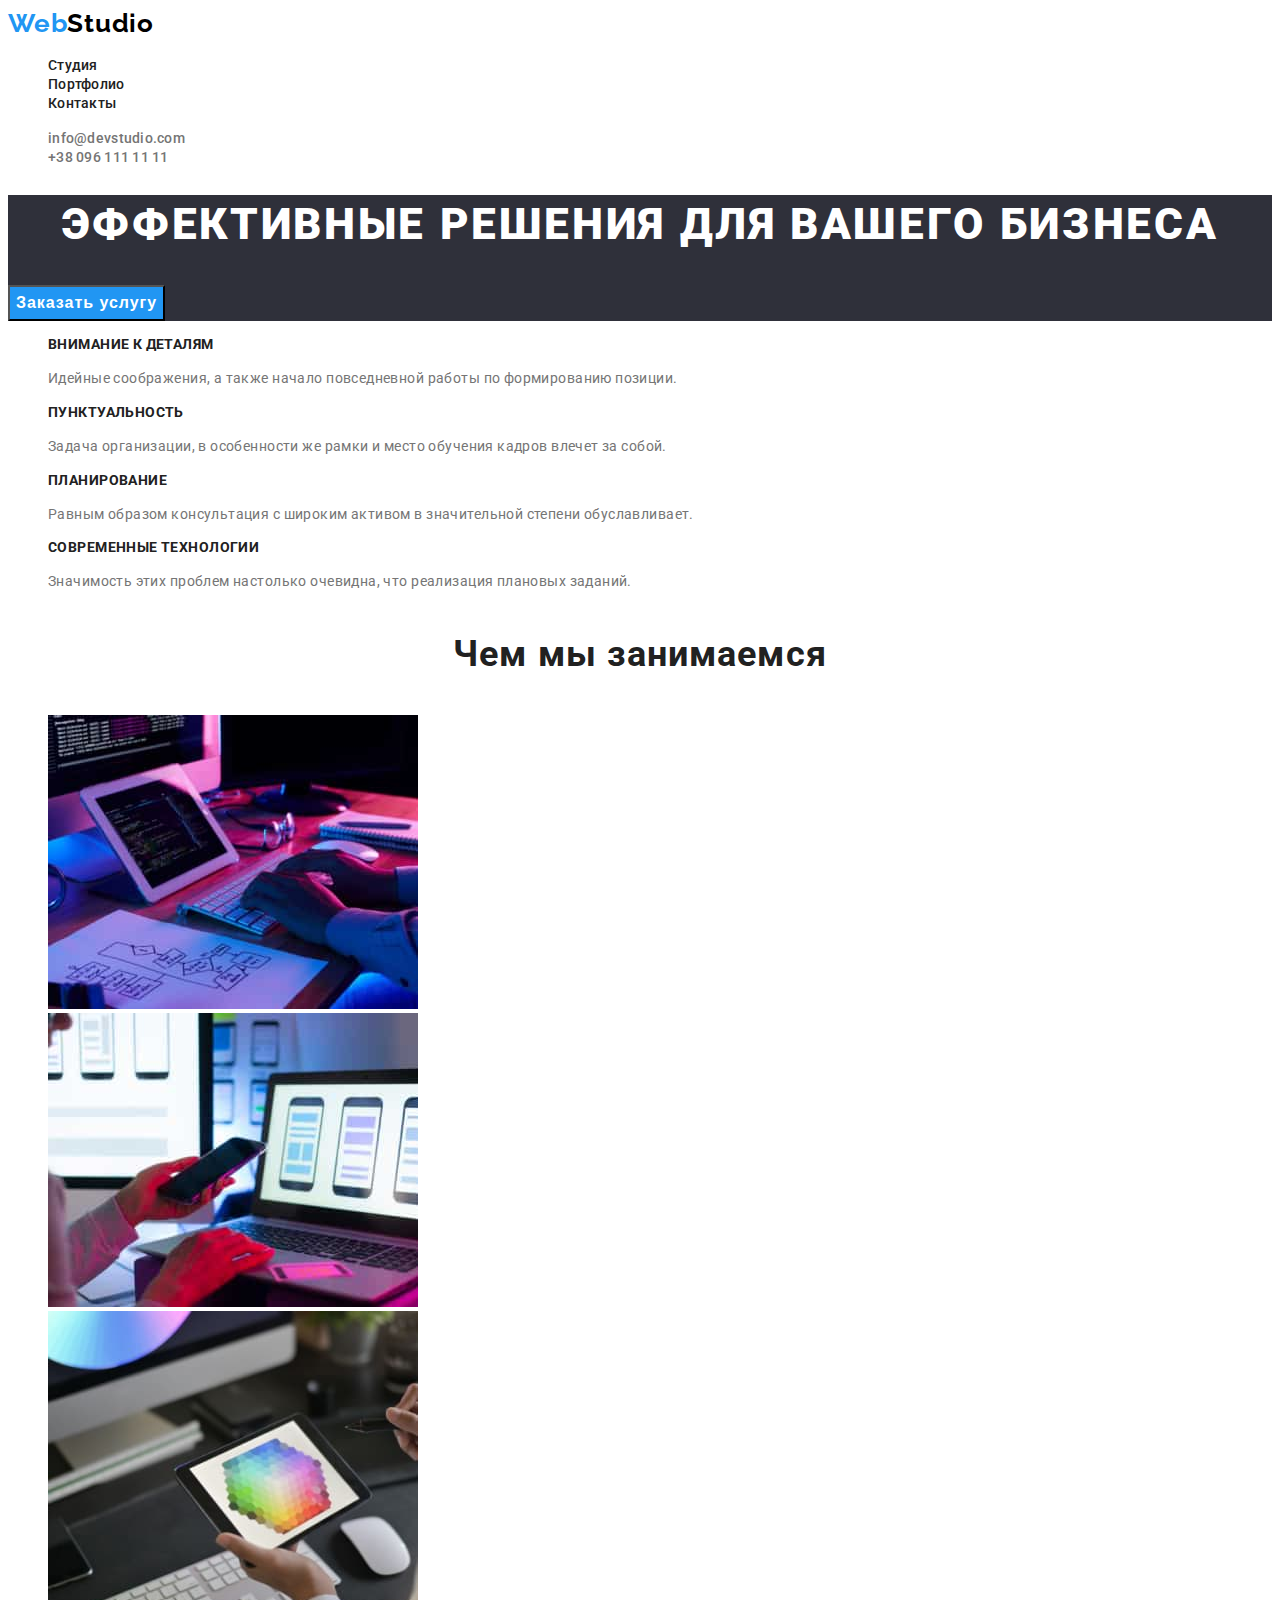
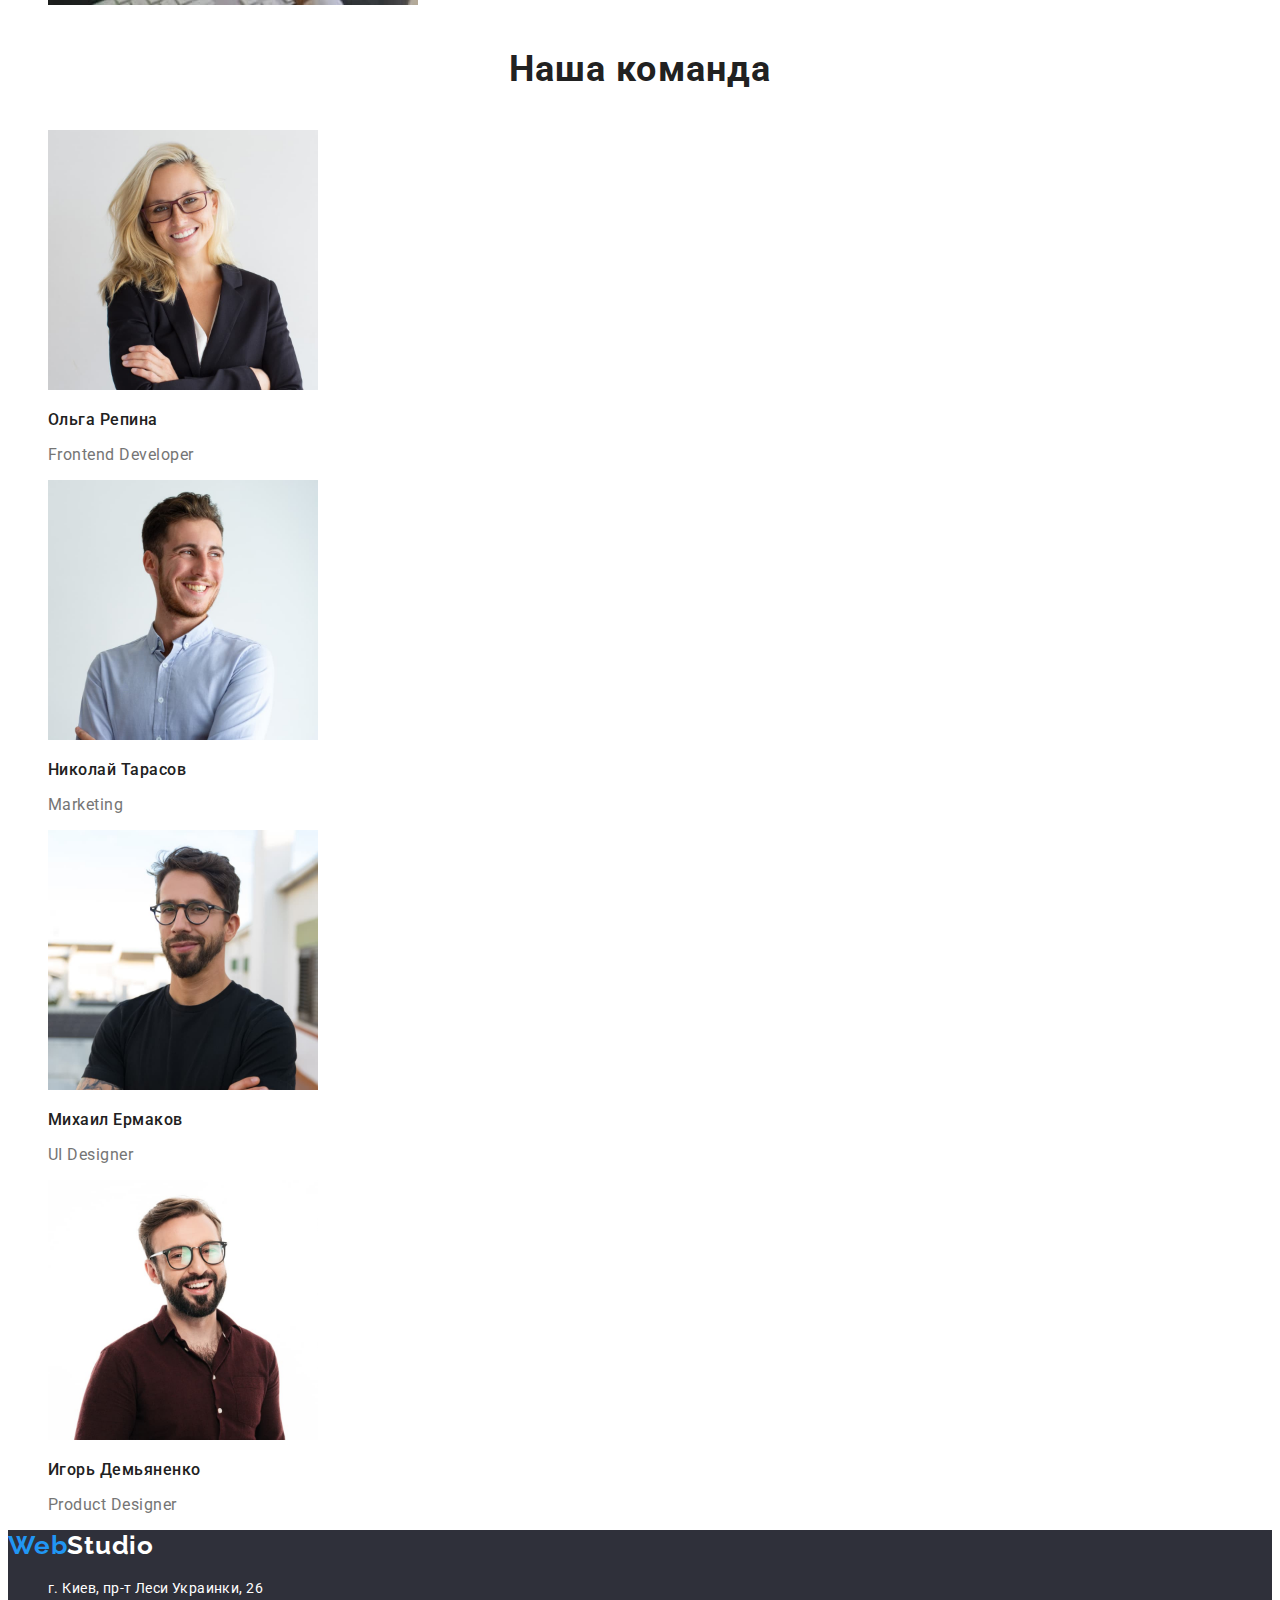
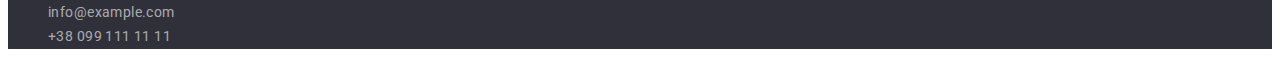
==== commit 39a7e627: "fouter" ====
--- a/index.html
+++ b/index.html
@@ -193,8 +193,9 @@
         class="footer-log link"
         ><span>Web</span>Studio</a
       >
-      <!-- <p lang="en" class="footer-log"><span>Web</span>Studio</p>*/-->
+
       <address class="footer-addr">
+        <!--<divclass="footer-addr"></div>-->
         <ul class="footer-list list">
           <li class="footer-item">
             <a
@@ -215,6 +216,7 @@
           </li>
         </ul>
       </address>
+      <!--</div>-->
     </footer>
   </body>
 </html>
--- a/css/styles.css
+++ b/css/styles.css
@@ -142,6 +142,7 @@
   color: var(--second-text-color);
 }
 /* --------------FOUTER ------------*/
+
 .footer {
   background: #2f303a;
 }
@@ -159,6 +160,7 @@
 }
 
 .footer-link-address {
+  font-style: normal;
   font-weight: 400;
   font-size: 14px;
   line-height: 1.71;
@@ -166,6 +168,7 @@
   color: #ffffff;
 }
 .footer-link {
+  font-style: normal;
   font-weight: 400;
   font-size: 14px;
   line-height: 1.71;
@@ -184,6 +187,7 @@
 /* --------------PAGE-PORTFOLIO ------------*/
 
 /* --------------FILTER ------------*/
+
 .filter-btn {
   background: #f5f4fa;
   font-weight: 500;
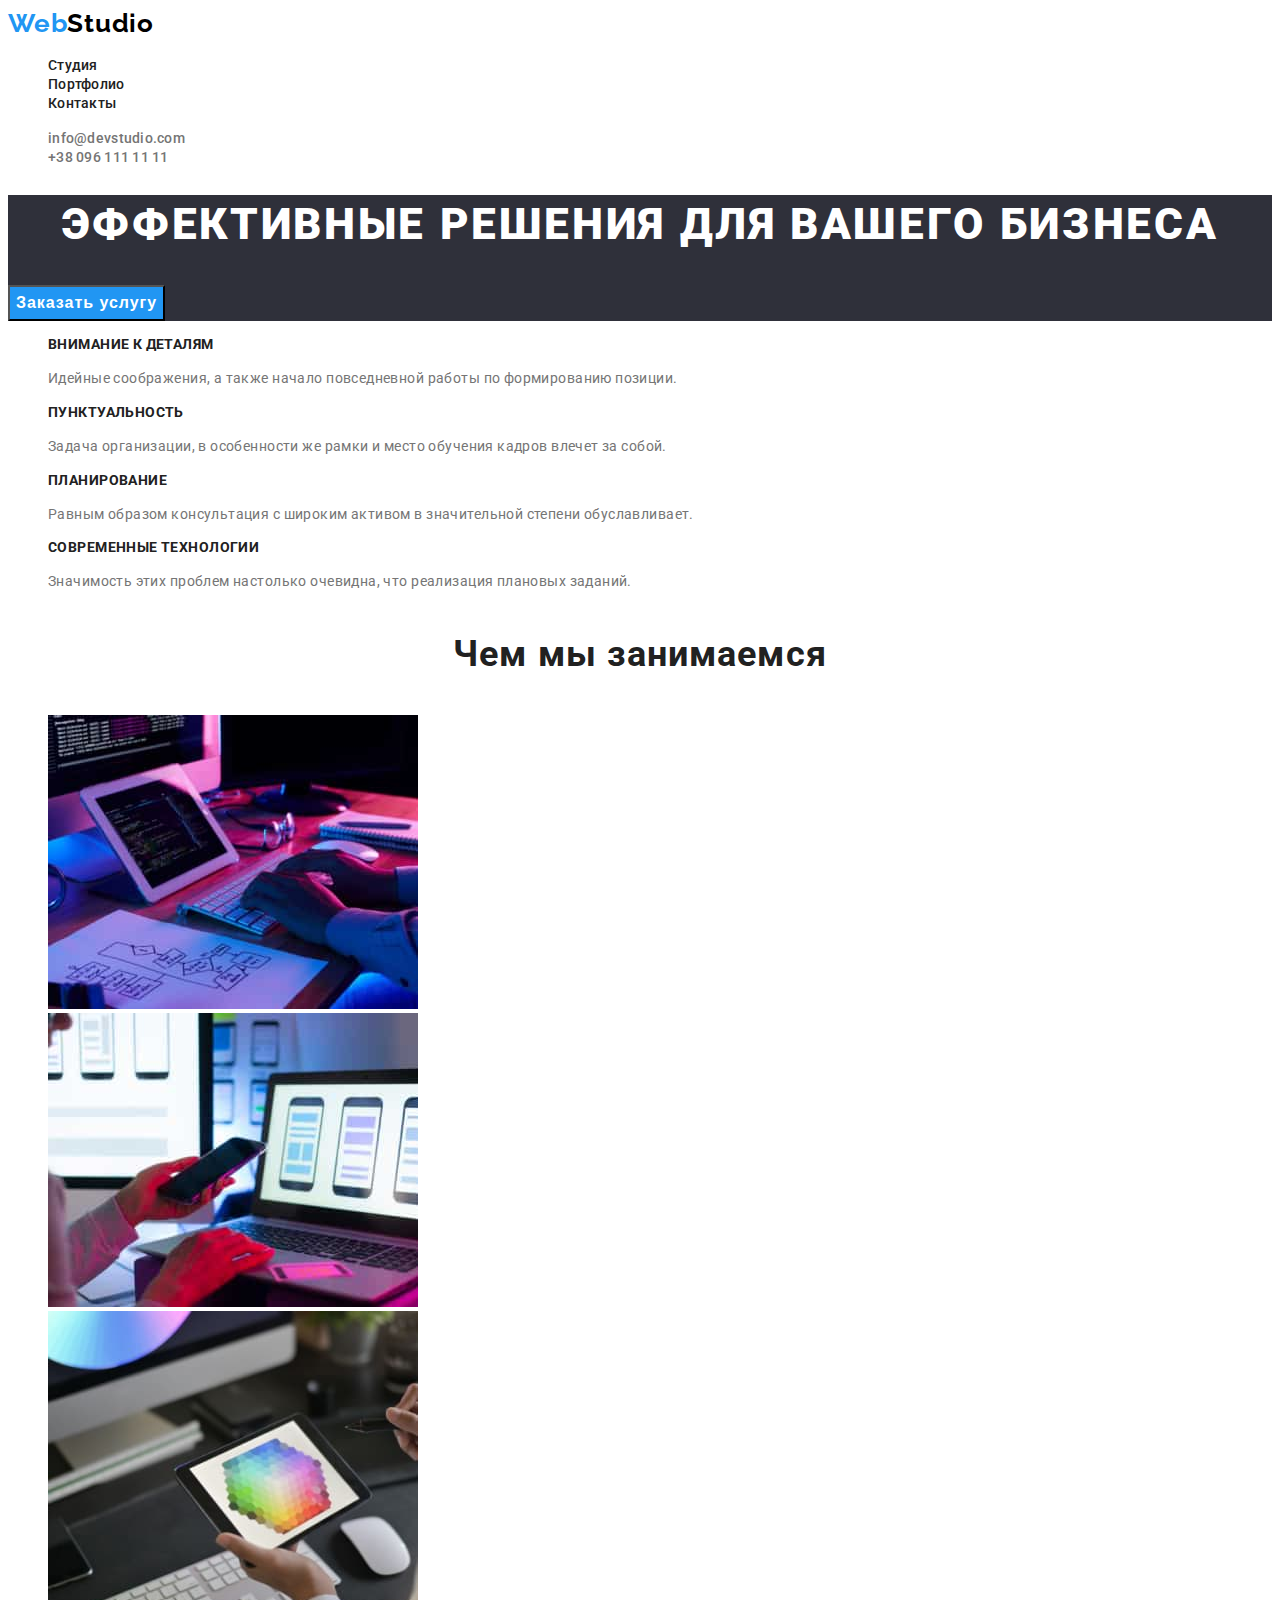
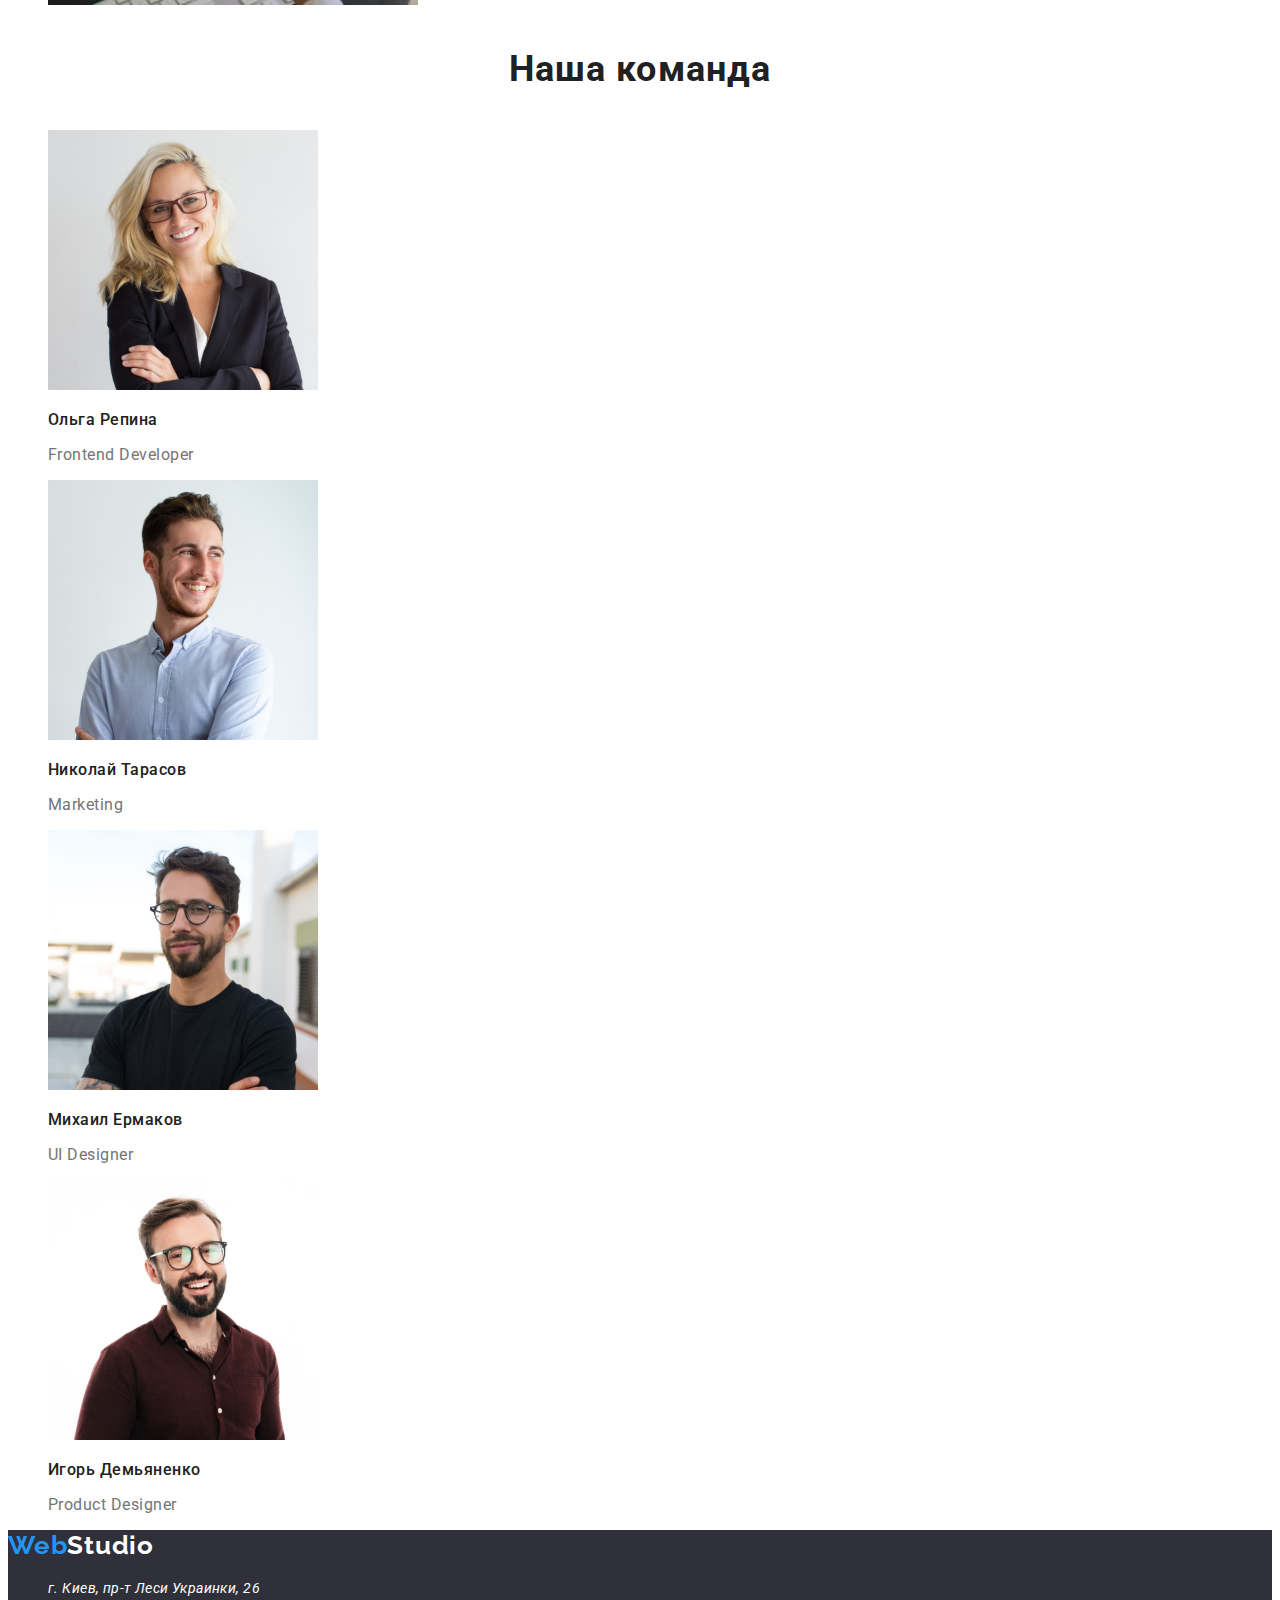
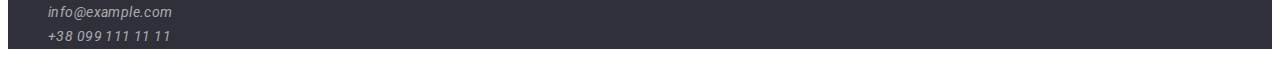
==== commit ff702188: "lesson3" ====
--- a/index.html
+++ b/index.html
@@ -5,8 +5,10 @@
     <meta http-equiv="X-UA-Compatible" content="IE=edge" />
     <meta name="viewport" content="width=device-width, initial-scale=1.0" />
     <title>Document</title>
+    <!--For invisible titles-->
     <link rel="preconnect" href="https://fonts.googleapis.com" />
     <link rel="preconnect" href="https://fonts.gstatic.com" crossorigin />
+    <!--Connect the fonts -->
     <link
       href="https://fonts.googleapis.com/css2?family=Roboto:wght@400;500;700;900&display=swap"
       rel="stylesheet"
@@ -16,6 +18,14 @@
     <link
       href="https://fonts.googleapis.com/css2?family=Raleway:wght@700&display=swap"
       rel="stylesheet"
+    />
+    <!-- Removes default browser settings.-->
+    <link
+      rel="stylesheet"
+      href="https://cdnjs.cloudflare.com/ajax/libs/modern-normalize/1.1.0/modern-normalize.min.css"
+      integrity="sha512-wpPYUAdjBVSE4KJnH1VR1HeZfpl1ub8YT/NKx4PuQ5NmX2tKuGu6U/JRp5y+Y8XG2tV+wKQpNHVUX03MfMFn9Q=="
+      crossorigin="anonymous"
+      referrerpolicy="no-referrer"
     />
     <link rel="stylesheet" href="./css/styles.css" />
   </head>
@@ -194,7 +204,7 @@
         ><span>Web</span>Studio</a
       >
 
-      <address class="footer-addr">
+      <address class="footer-address">
         <!--<divclass="footer-addr"></div>-->
         <ul class="footer-list list">
           <li class="footer-item">
--- a/css/styles.css
+++ b/css/styles.css
@@ -1,3 +1,4 @@
+/*Definition of variables*/
 :root {
   --main-text-color: #212121;
   --second-text-color: #757575;
@@ -28,6 +29,9 @@
   clip-path: inset(50%);
   margin: -1px;
 }
+.address {
+  font-style: normal;
+}
 /* --------------HEADER ------------*/
 .header-link-log {
   font-family: "Raleway", sans-serif;
@@ -160,7 +164,7 @@
 }
 
 .footer-link-address {
-  font-style: normal;
+  /*font-style: normal;*/
   font-weight: 400;
   font-size: 14px;
   line-height: 1.71;
@@ -168,7 +172,7 @@
   color: #ffffff;
 }
 .footer-link {
-  font-style: normal;
+  /*font-style: normal;*/
   font-weight: 400;
   font-size: 14px;
   line-height: 1.71;
@@ -178,11 +182,13 @@
 
 .footer-link-address:hover,
 .footer-link-address:focus {
-  background-color: #6e6b6b;
+  color: var(--accent-color);
+  /*background-color: #6e6b6b;*/
 }
 .footer-link:hover,
 .footer-link:focus {
-  background-color: #6e6b6b;
+  color: var(--accent-color);
+  /*background-color: #6e6b6b;*/
 }
 /* --------------PAGE-PORTFOLIO ------------*/
 
@@ -195,12 +201,11 @@
   line-height: 1.62;
   letter-spacing: 0.03em;
   color: var(--main-text-color);
+  cursor: pointer;
 }
 .filter-btn:hover {
   background: var(--second-btn-color);
   color: #ffffff;
-  /*opacity: 0.9;*/
-  cursor: pointer;
 }
 
 /* --------------PRODUCT ------------*/
